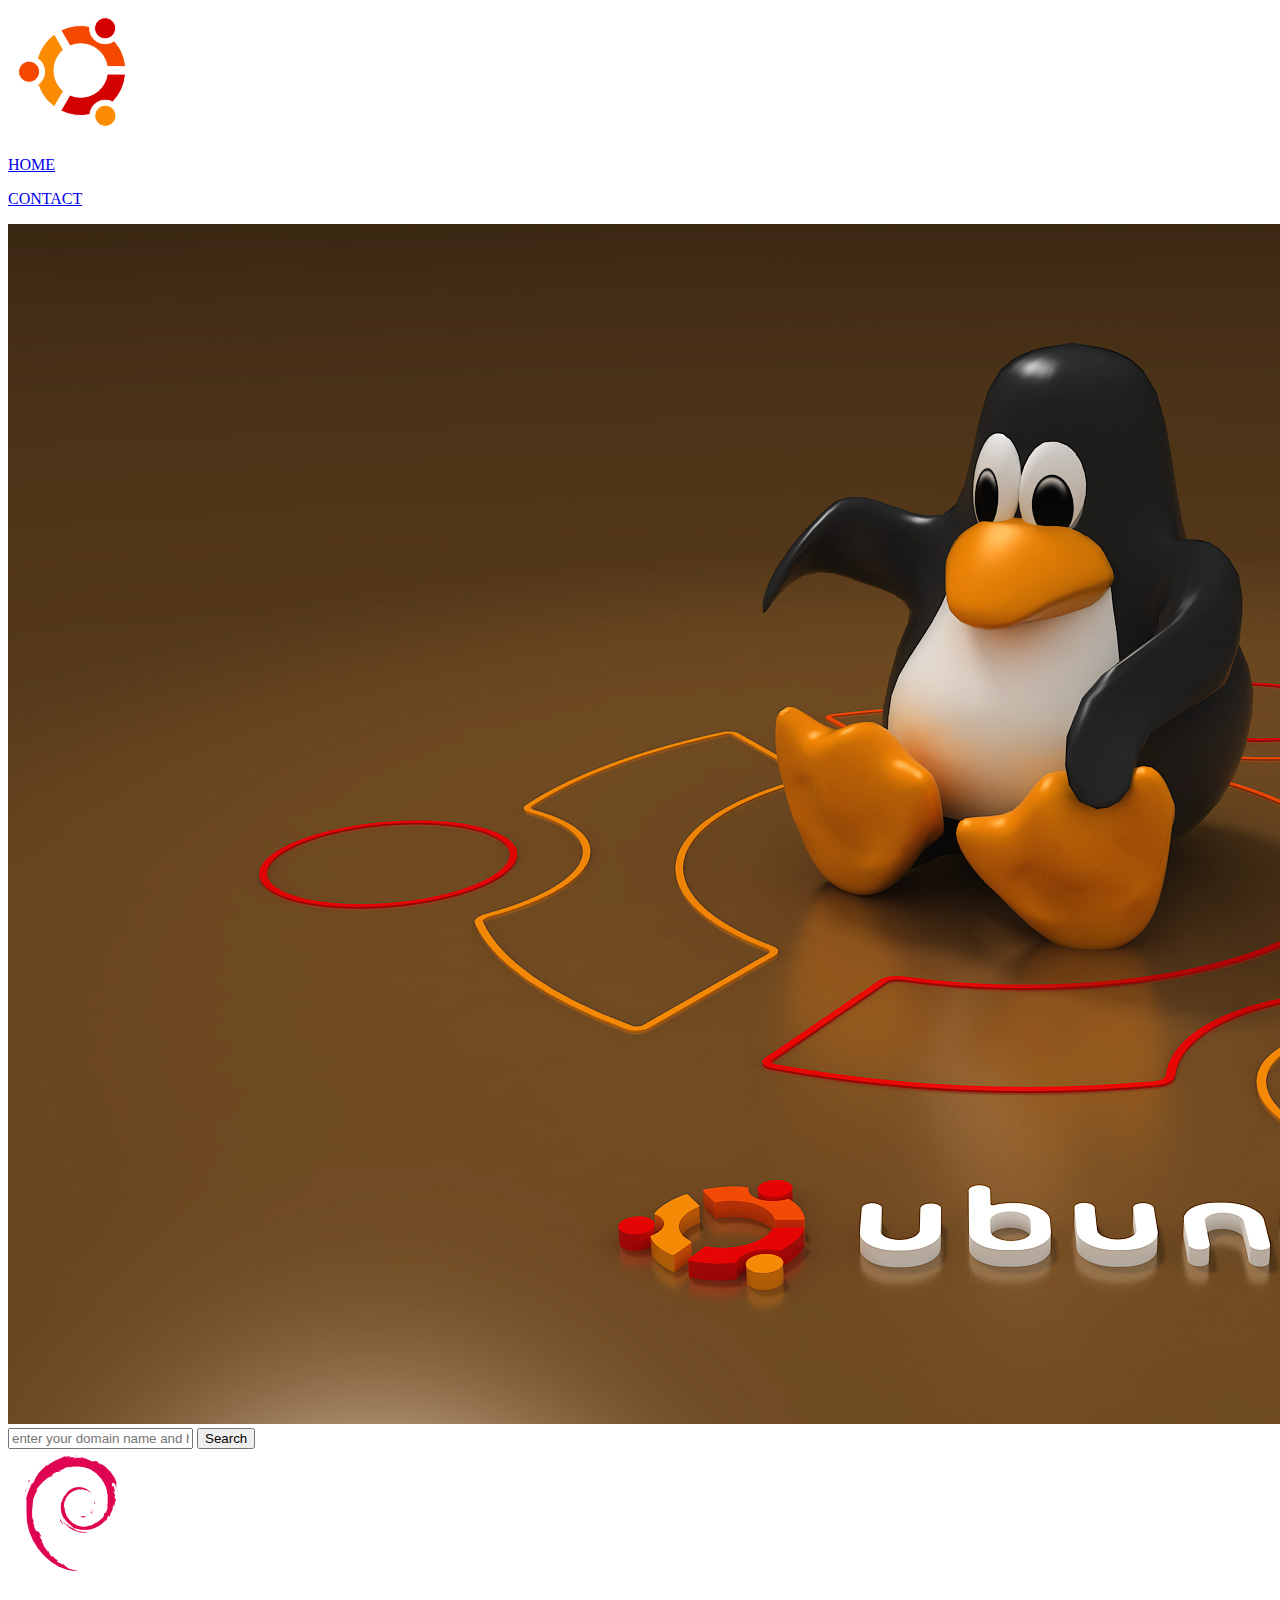
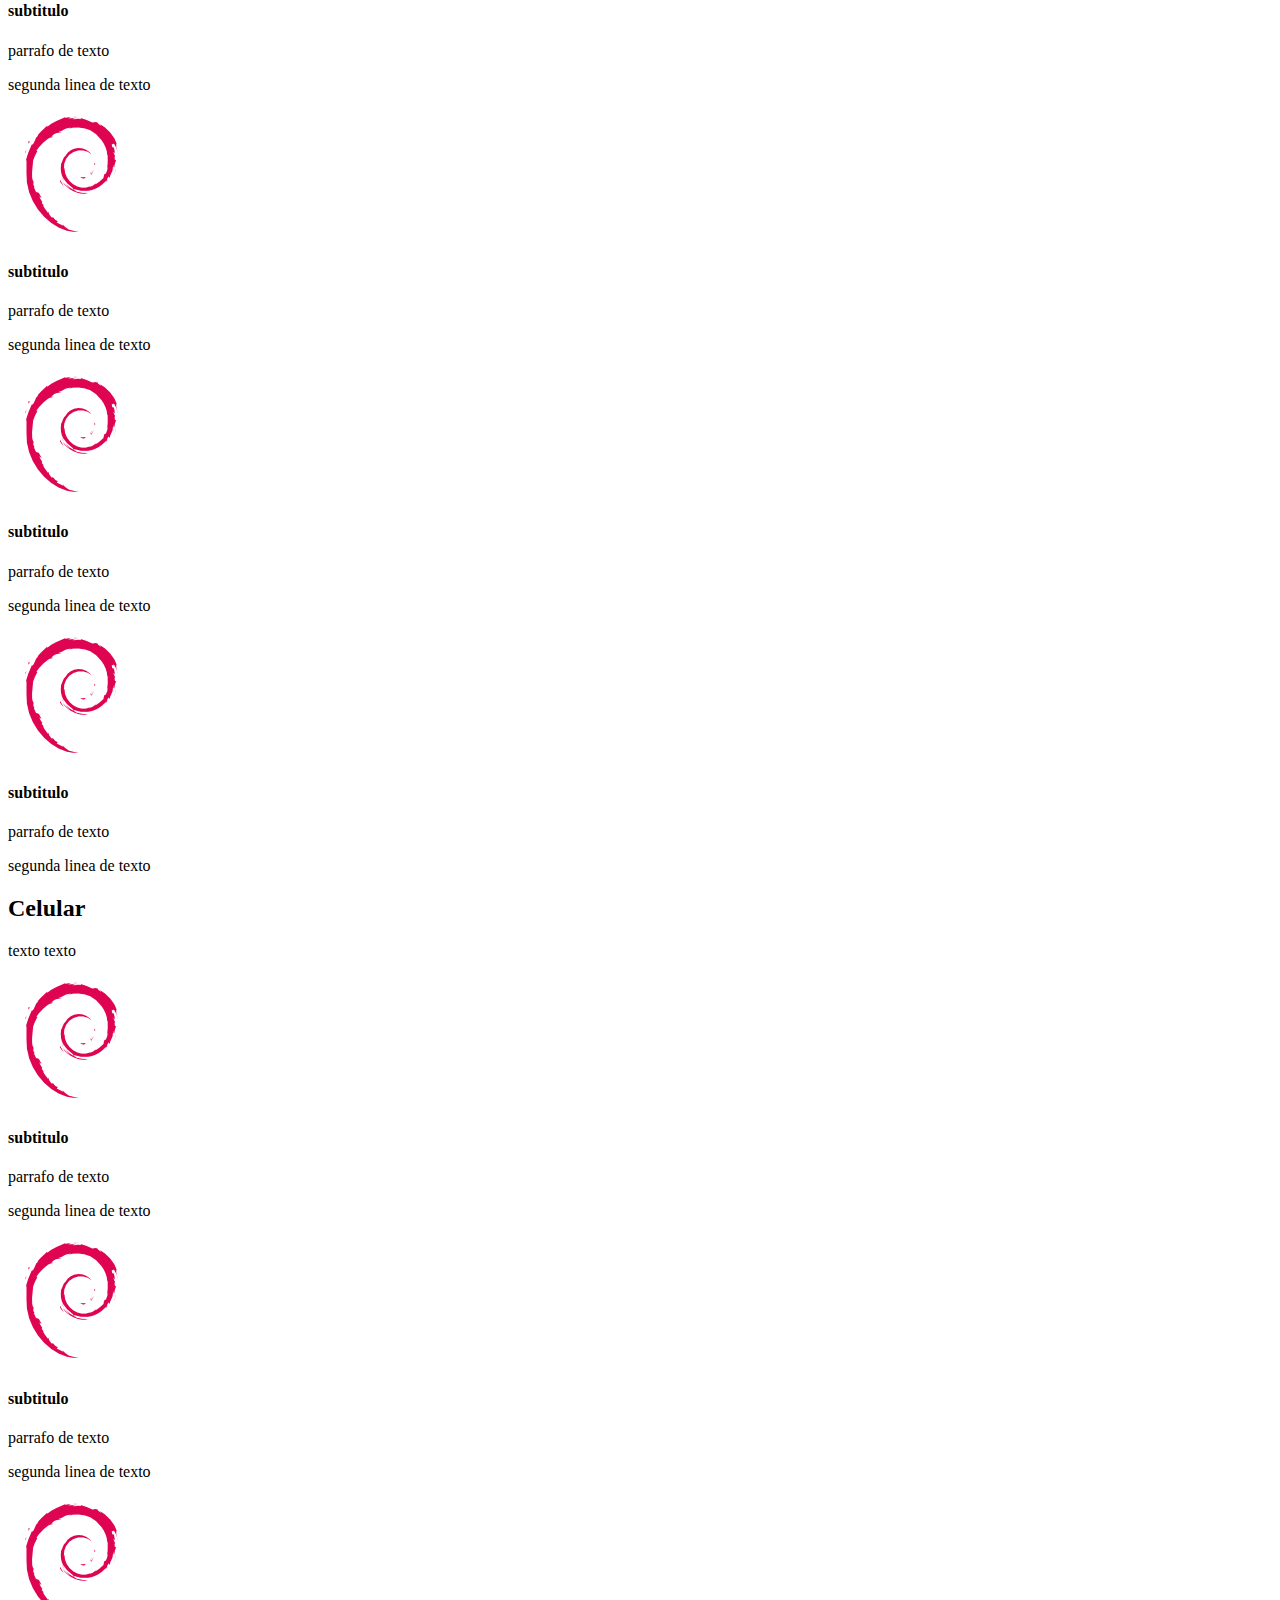
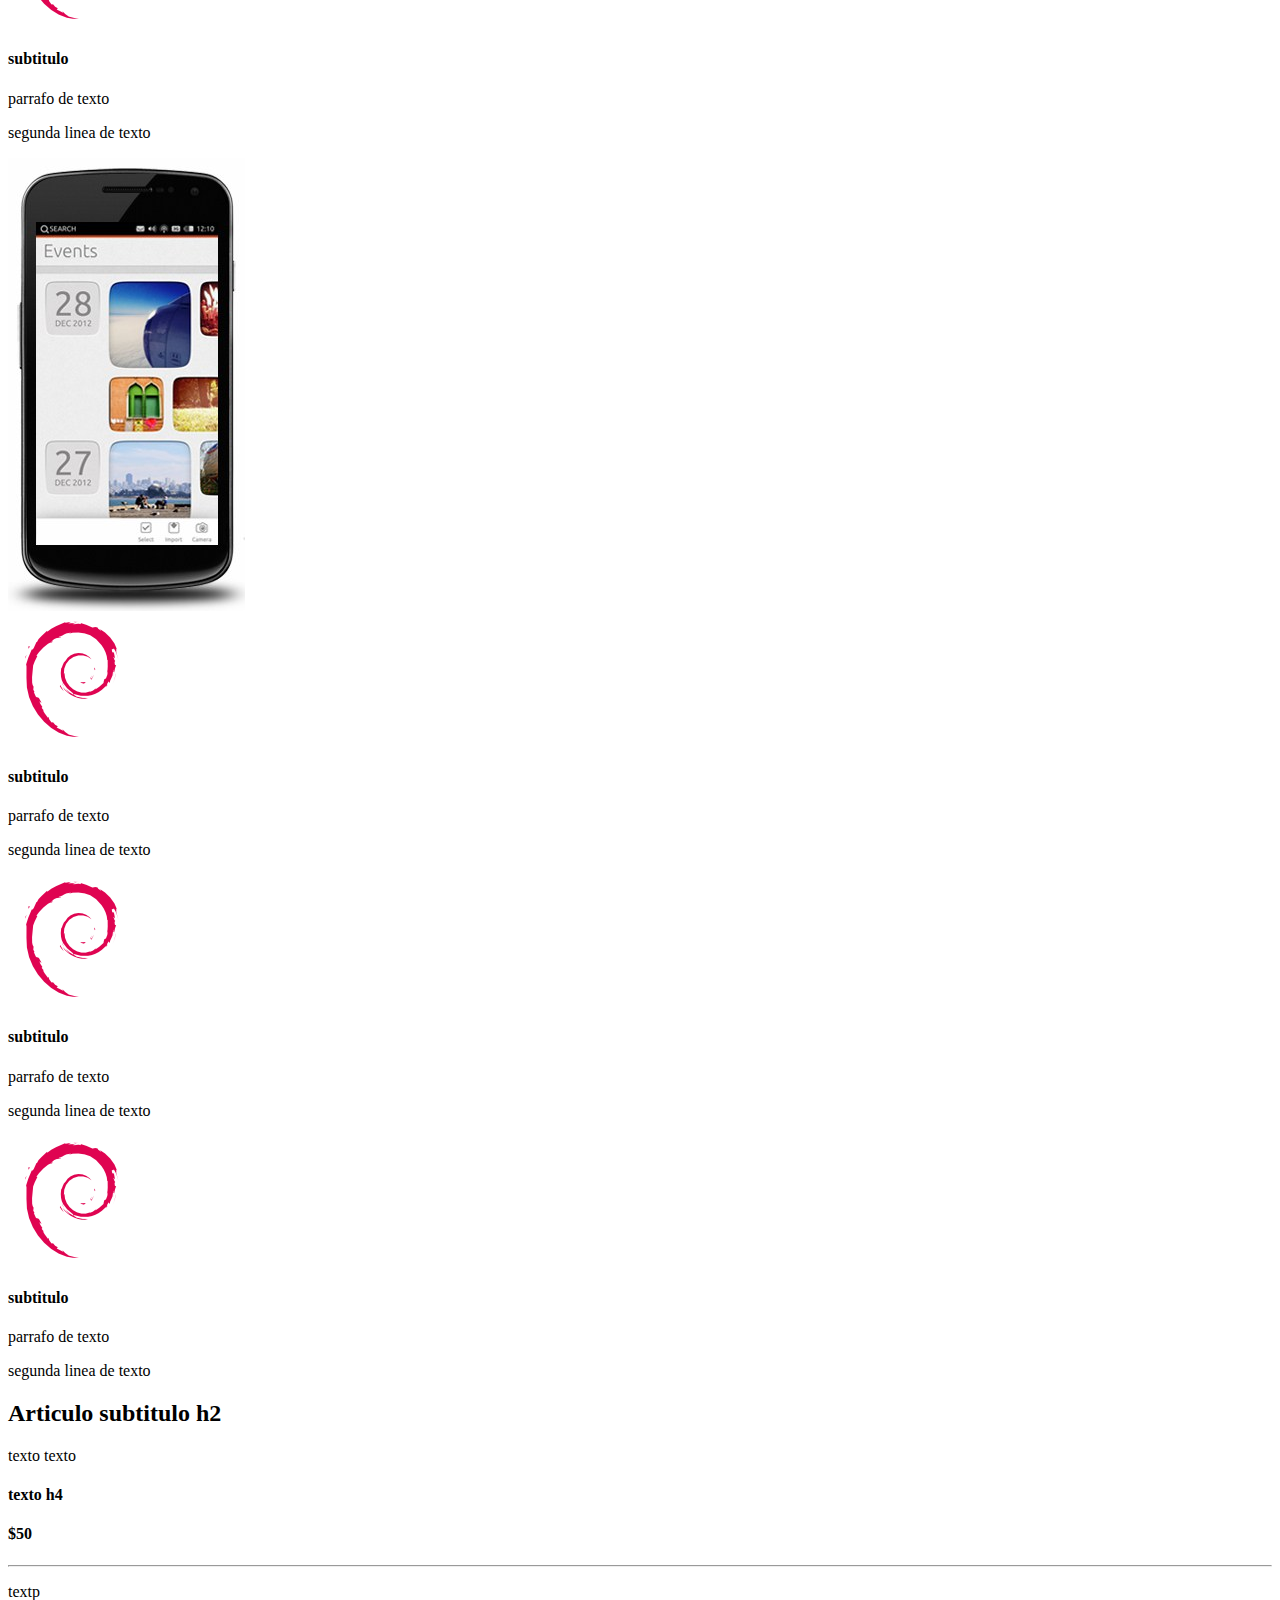
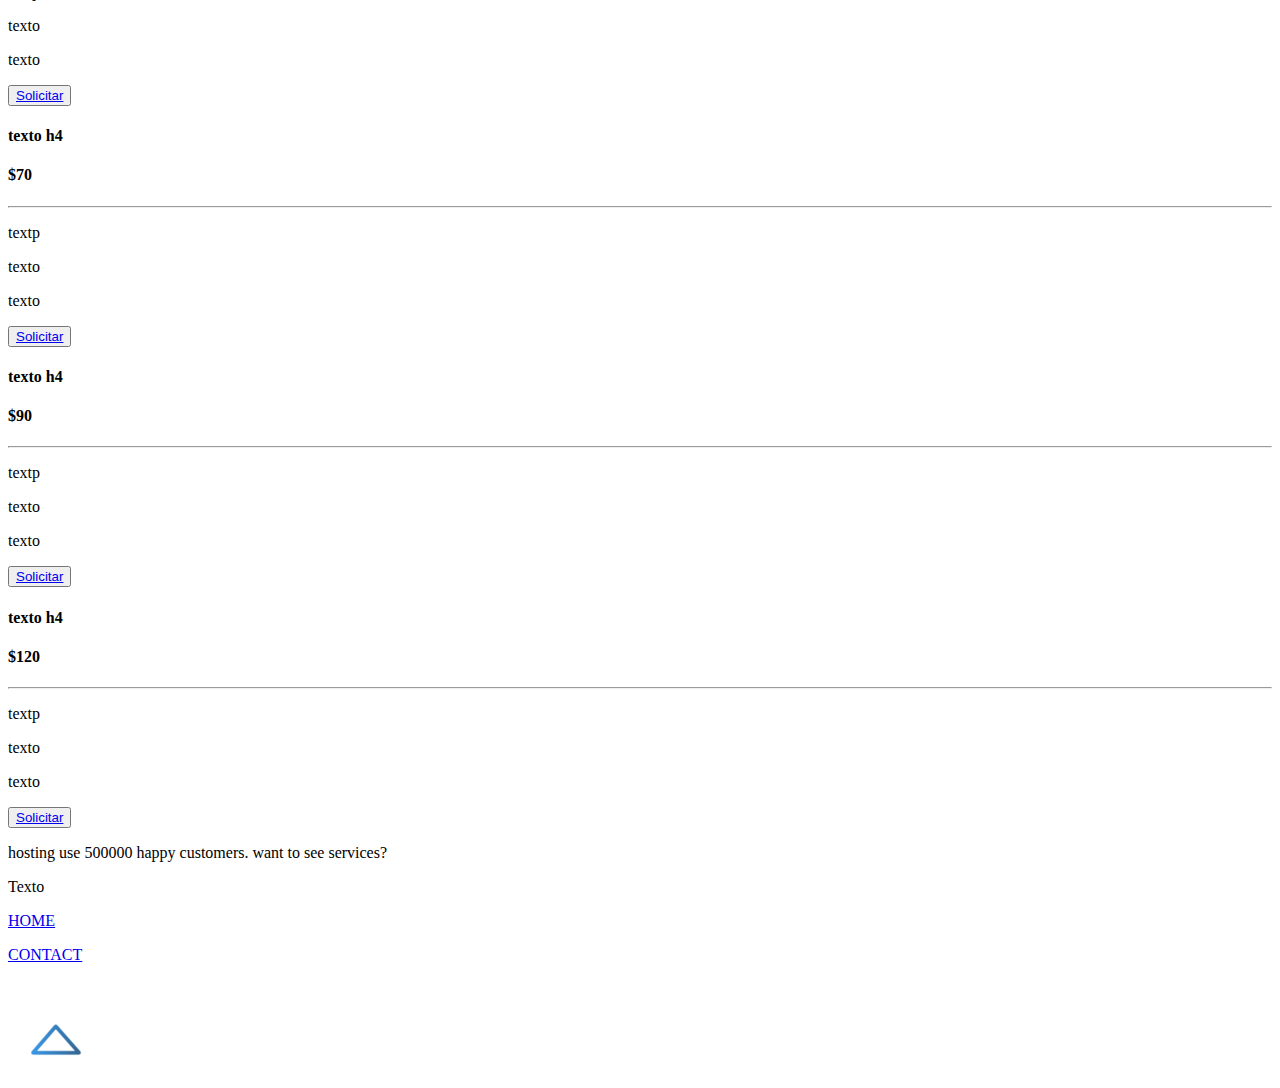
==== tp2/index.html @ 30b8f228 "doctype" ====
<!DOCTYPE html>
<html>
<head>
	<meta charset="UTF-8">
	<title>Pagina web</title>
</head>
<body>
	<header id="encabezado">
		<img src="images/ubuntu-logo.png" />
		<p> <a href="index.html"> HOME </a> </p>
		<p> <a href="contact.html"> CONTACT </a> </p>
	</header>
	<div>
		<img src="images/ubuntu-Tux.jpg" />
	</div>
	<form>
		<input type="email" placeholder="enter your domain name and hit enter">
		<input type="submit" value="Search">
	</form>
	<div>
		<div>
			<img src="images/debian-icono.png">
			<h4>subtitulo</h4>
			<p>parrafo de texto</p>
			<p>segunda linea de texto</p>
		</div>
		<div>
			<img src="images/debian-icono.png">
			<h4>subtitulo</h4>
			<p>parrafo de texto</p>
			<p>segunda linea de texto</p>
		</div>
		<div>
			<img src="images/debian-icono.png">
			<h4>subtitulo</h4>
			<p>parrafo de texto</p>
			<p>segunda linea de texto</p>
		</div>
		<div>
			<img src="images/debian-icono.png">
			<h4>subtitulo</h4>
			<p>parrafo de texto</p>
			<p>segunda linea de texto</p>
		</div>
		<section>
			<div>
				<h2>Celular</h2>
				<p>texto texto</p>
			</div>
				<div>
					<div>
						<img src="images/debian-icono.png">
						<h4>subtitulo</h4>
						<p>parrafo de texto</p>
						<p>segunda linea de texto</p>
					</div>
					<div>
						<img src="images/debian-icono.png">
						<h4>subtitulo</h4>
						<p>parrafo de texto</p>
						<p>segunda linea de texto</p>
					</div>
					<div>
						<img src="images/debian-icono.png">
						<h4>subtitulo</h4>
						<p>parrafo de texto</p>
						<p>segunda linea de texto</p>
					</div>
			</div>
			<div>
				<img src="images/ubuntu-celular.jpg">
			</div>
			<div>
				<div>
					<img src="images/debian-icono.png">
					<h4>subtitulo</h4>
					<p>parrafo de texto</p>
					<p>segunda linea de texto</p>
				</div>
				<div>
					<img src="images/debian-icono.png">
					<h4>subtitulo</h4>
					<p>parrafo de texto</p>
					<p>segunda linea de texto</p>
				</div>
				<div>
					<img src="images/debian-icono.png">
					<h4>subtitulo</h4>
					<p>parrafo de texto</p>
					<p>segunda linea de texto</p>
				</div>

			</div>

		</section>
	</div>
	<article>
		<h2>Articulo subtitulo h2 </h2>
		<p>texto texto </p>
	</article>
	<div>
		<div>
			<h4>texto h4</h4>
			<h4>$50</h4>
			<hr />
			<p>textp</p>
			<p>texto</p>
			<p>texto</p>
			<button> <a href="#">Solicitar</a> </button>
		</div>
		<div>
			<h4>texto h4</h4>
			<h4>$70</h4>
			<hr />
			<p>textp</p>
			<p>texto</p>
			<p>texto</p>
			<button> <a href="#">Solicitar</a> </button>
		</div>
		<div>
			<h4>texto h4</h4>
			<h4>$90</h4>
			<hr />
			<p>textp</p>
			<p>texto</p>
			<p>texto</p>
			<button> <a href="#">Solicitar</a> </button>
		</div>
		<div>
			<h4>texto h4</h4>
			<h4>$120</h4>
			<hr />
			<p>textp</p>
			<p>texto</p>
			<p>texto</p>
			<button> <a href="#">Solicitar</a> </button>
		</div>
	</div>
	<footer id="pie">
		<section>
			<p>hosting use <span>500000</span> happy customers. want to see services?</p>
		</section>

		<p>Texto</p>
		<p><a href="index.html"> HOME </a></p>
		<p><a href="contact.html"> CONTACT </a></p>
		<a href="#encabezado"><img src="images/flecha.png" /></a>
	</footer>
</body>
</html>
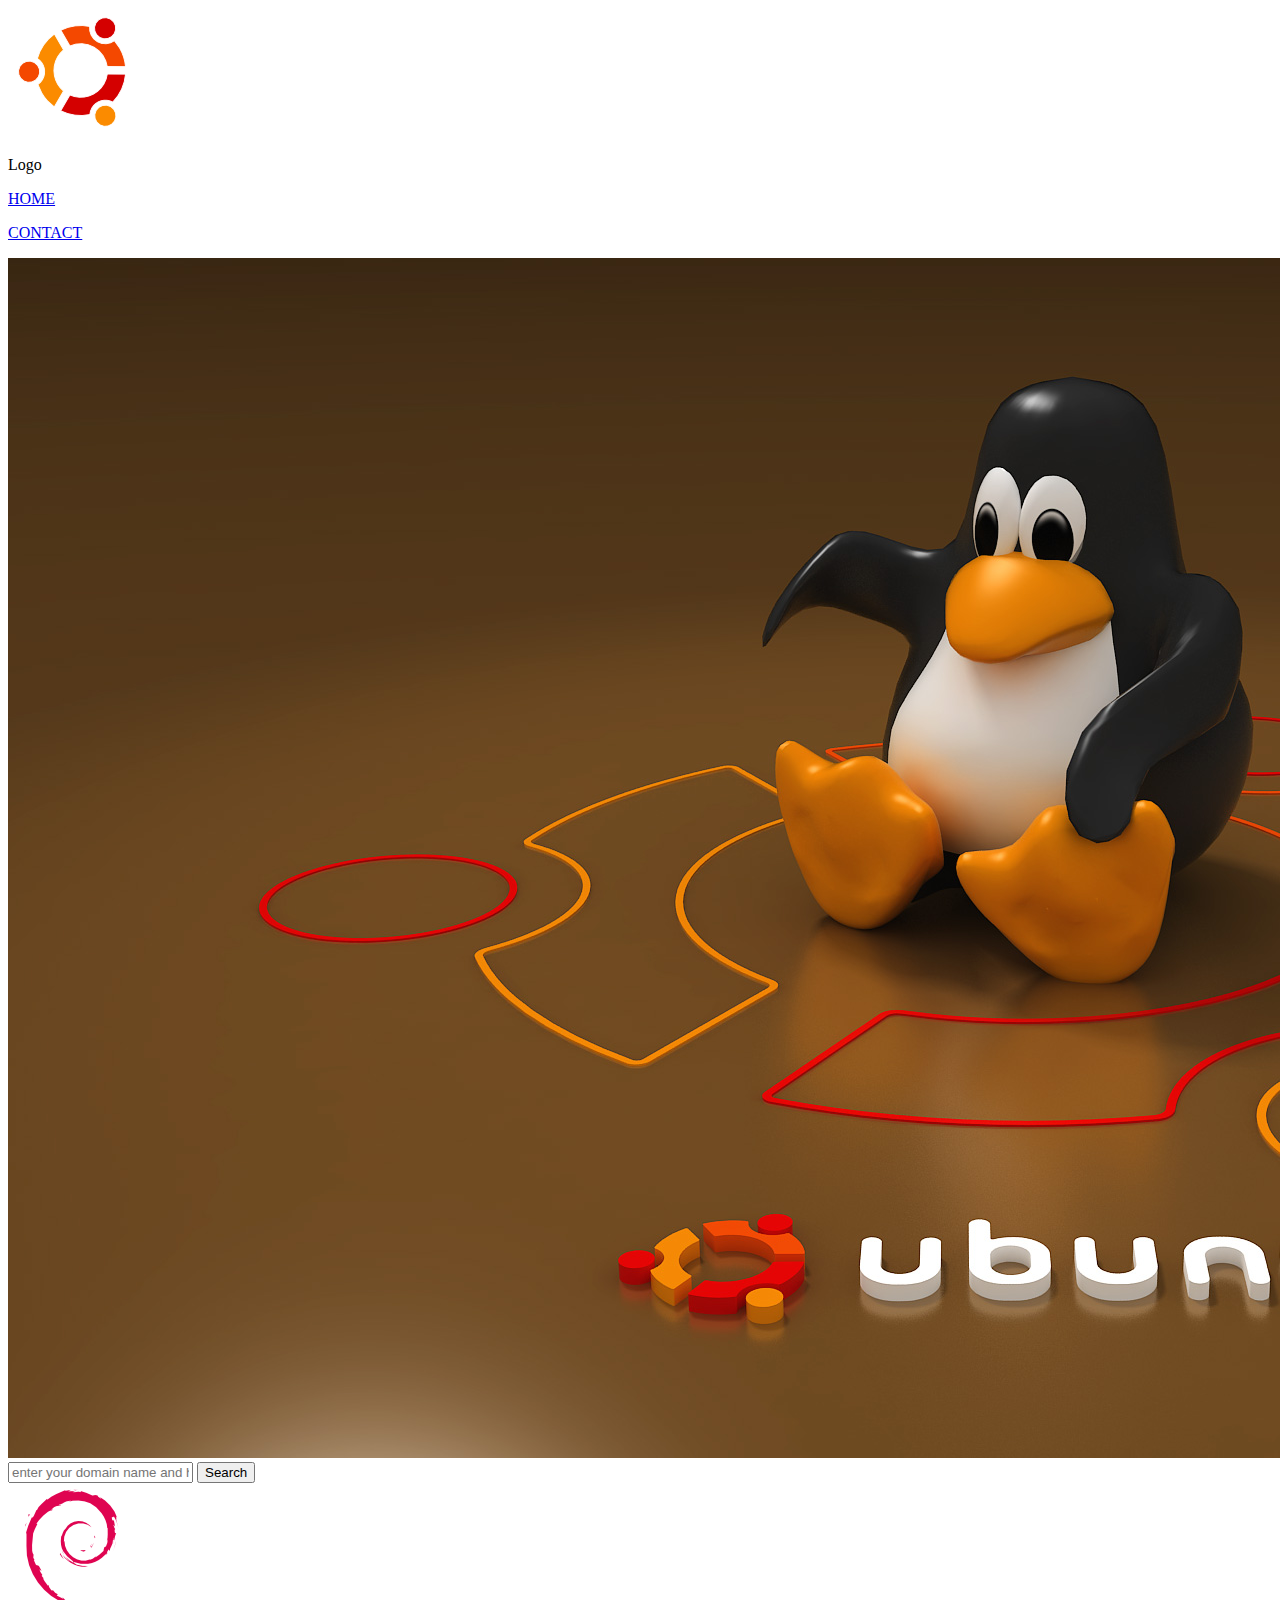
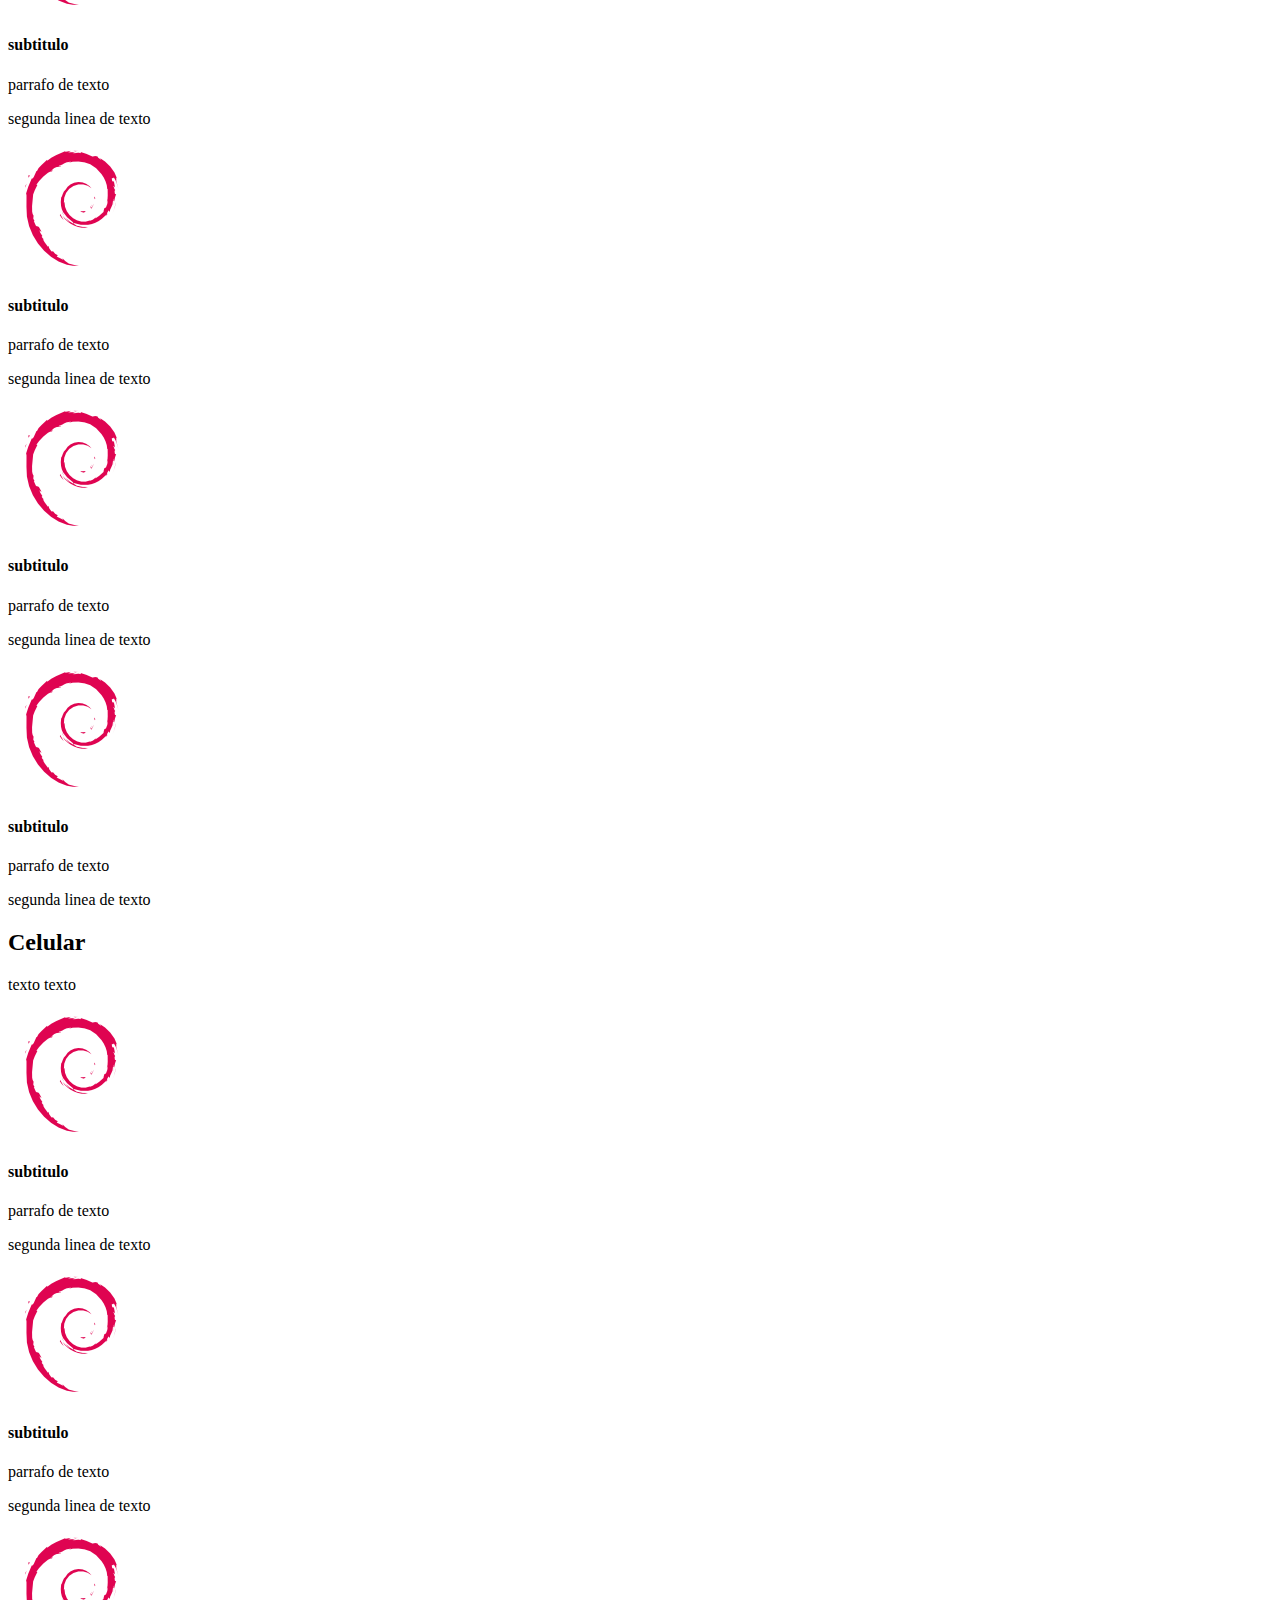
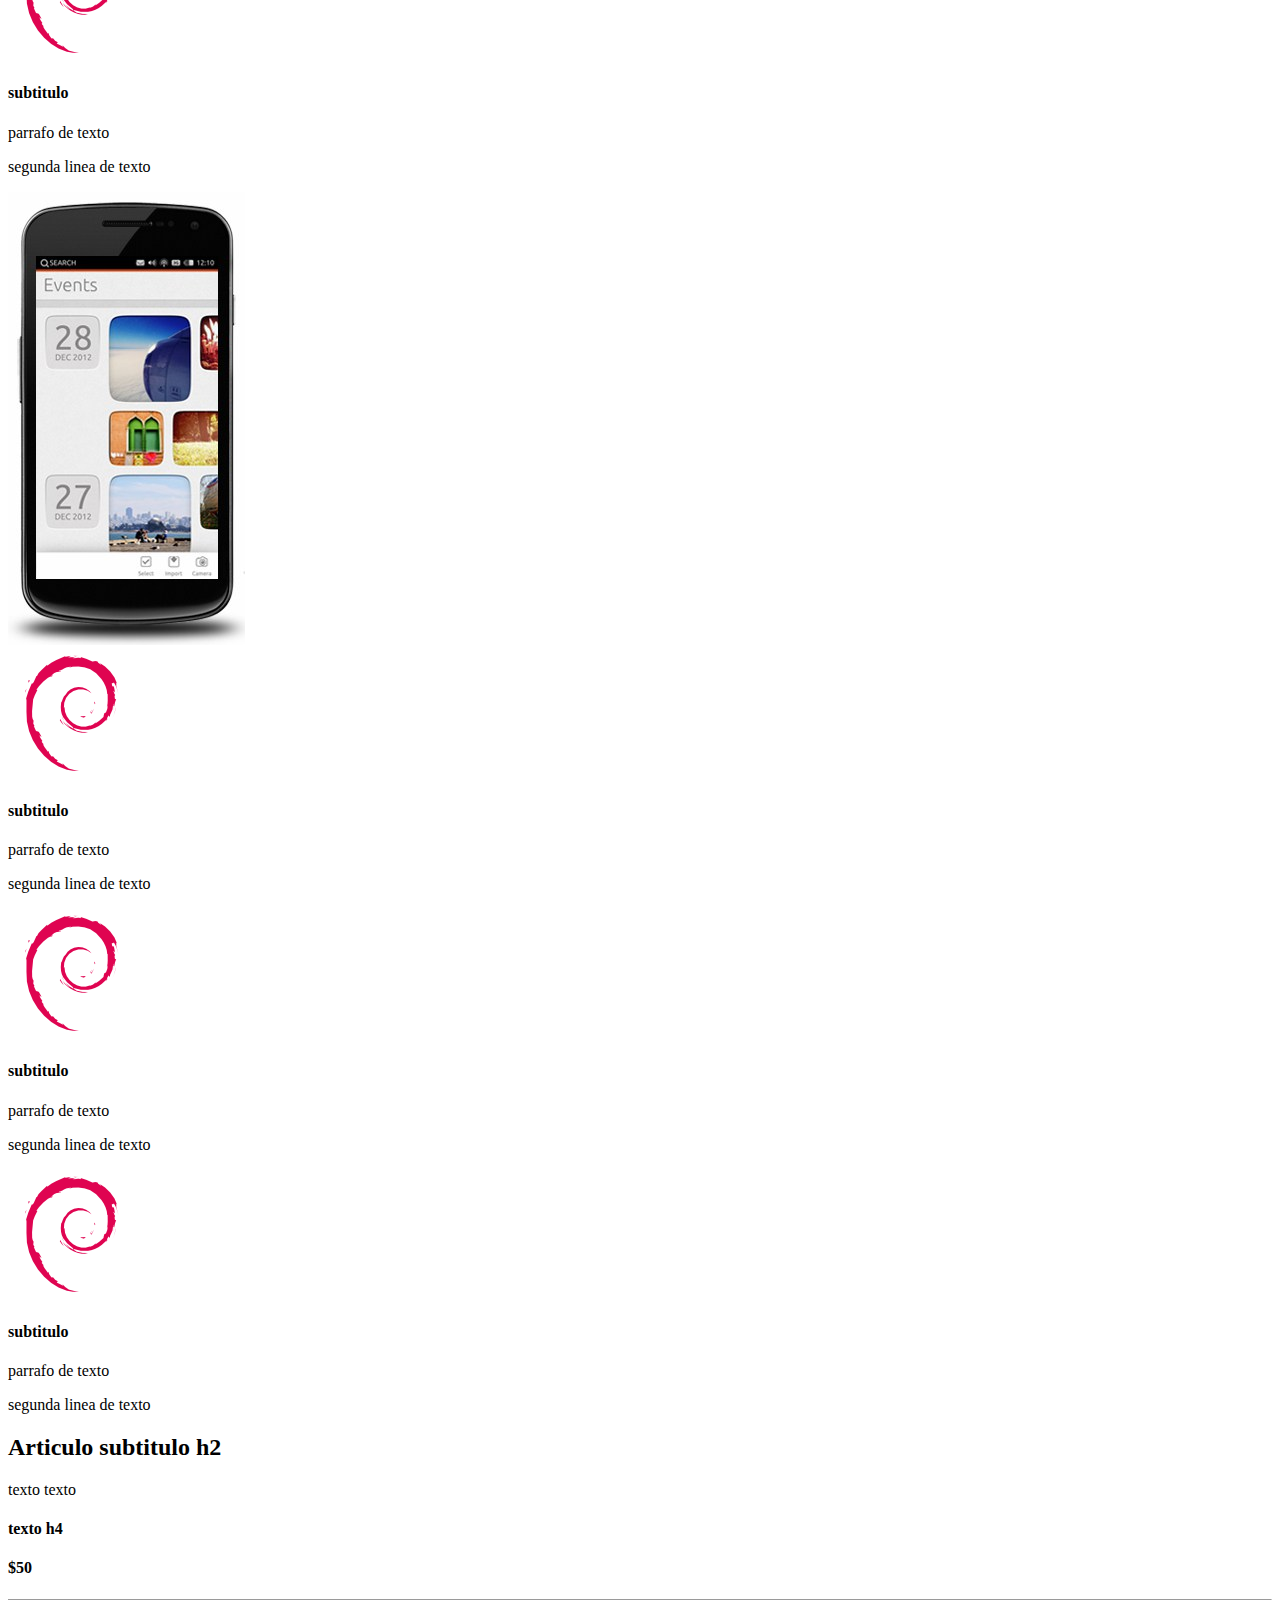
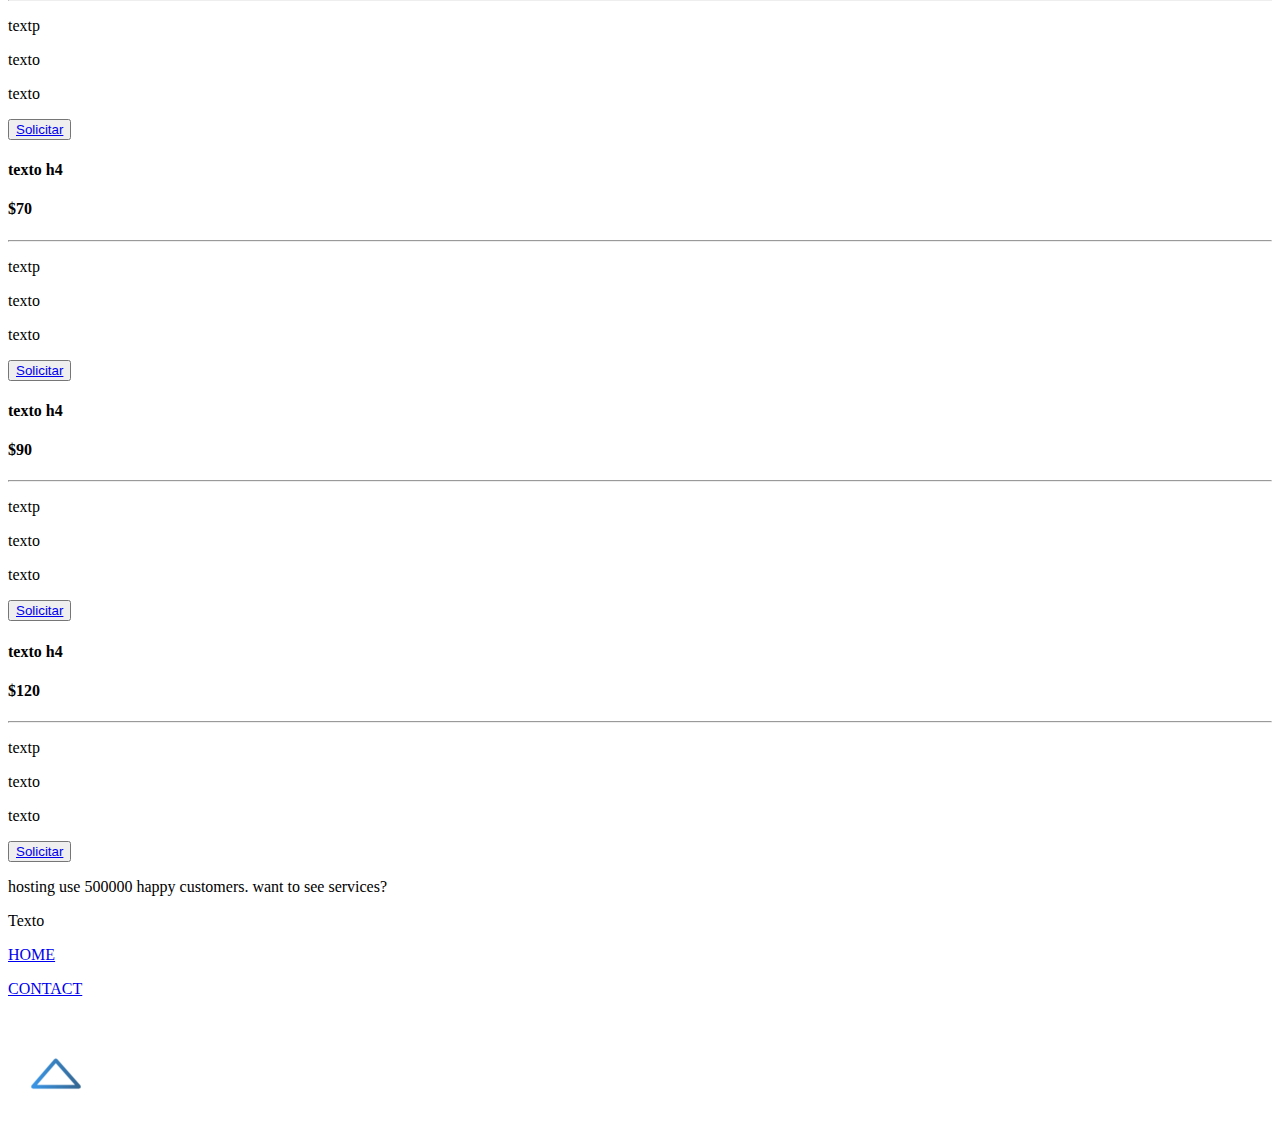
==== commit 0dd5e631: "prueba" ====
--- a/tp2/index.html
+++ b/tp2/index.html
@@ -7,6 +7,7 @@
 <body>
 	<header id="encabezado">
 		<img src="images/ubuntu-logo.png" />
+		<p>Logo</p>
 		<p> <a href="index.html"> HOME </a> </p>
 		<p> <a href="contact.html"> CONTACT </a> </p>
 	</header>
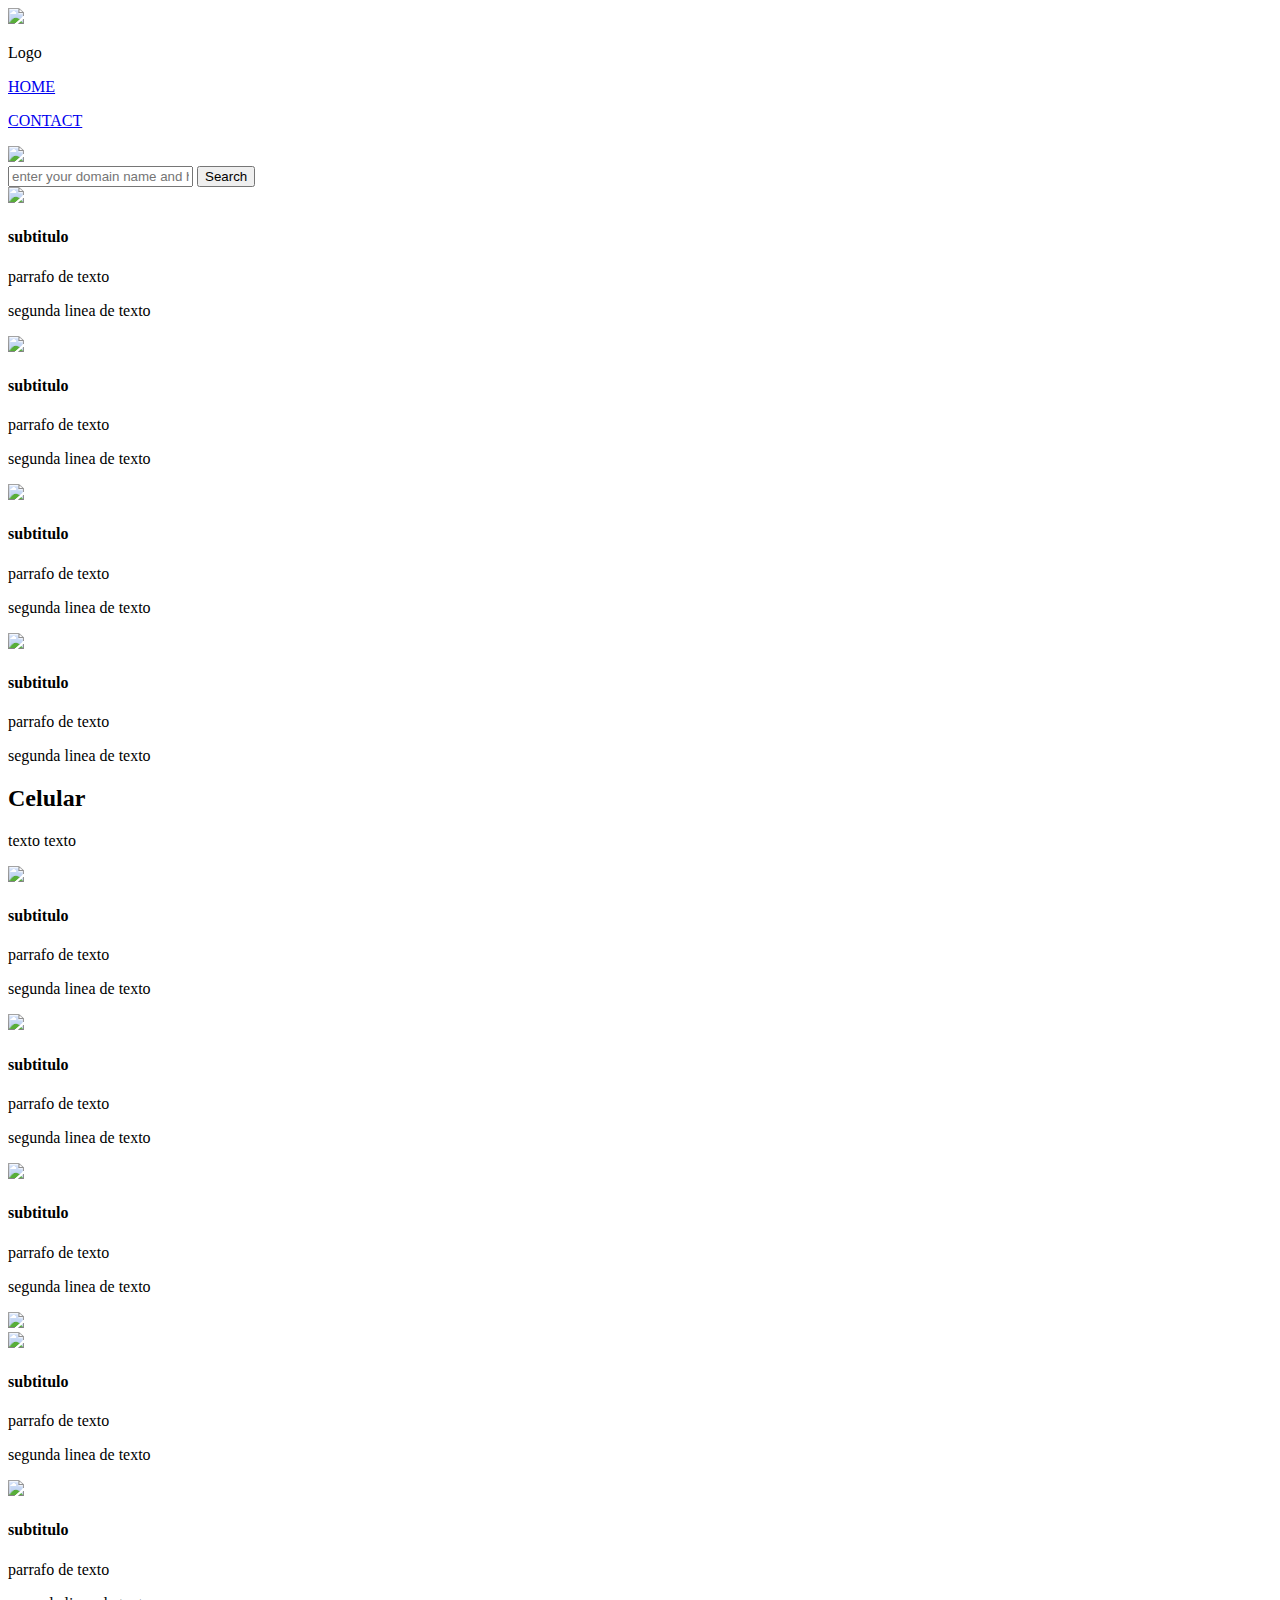
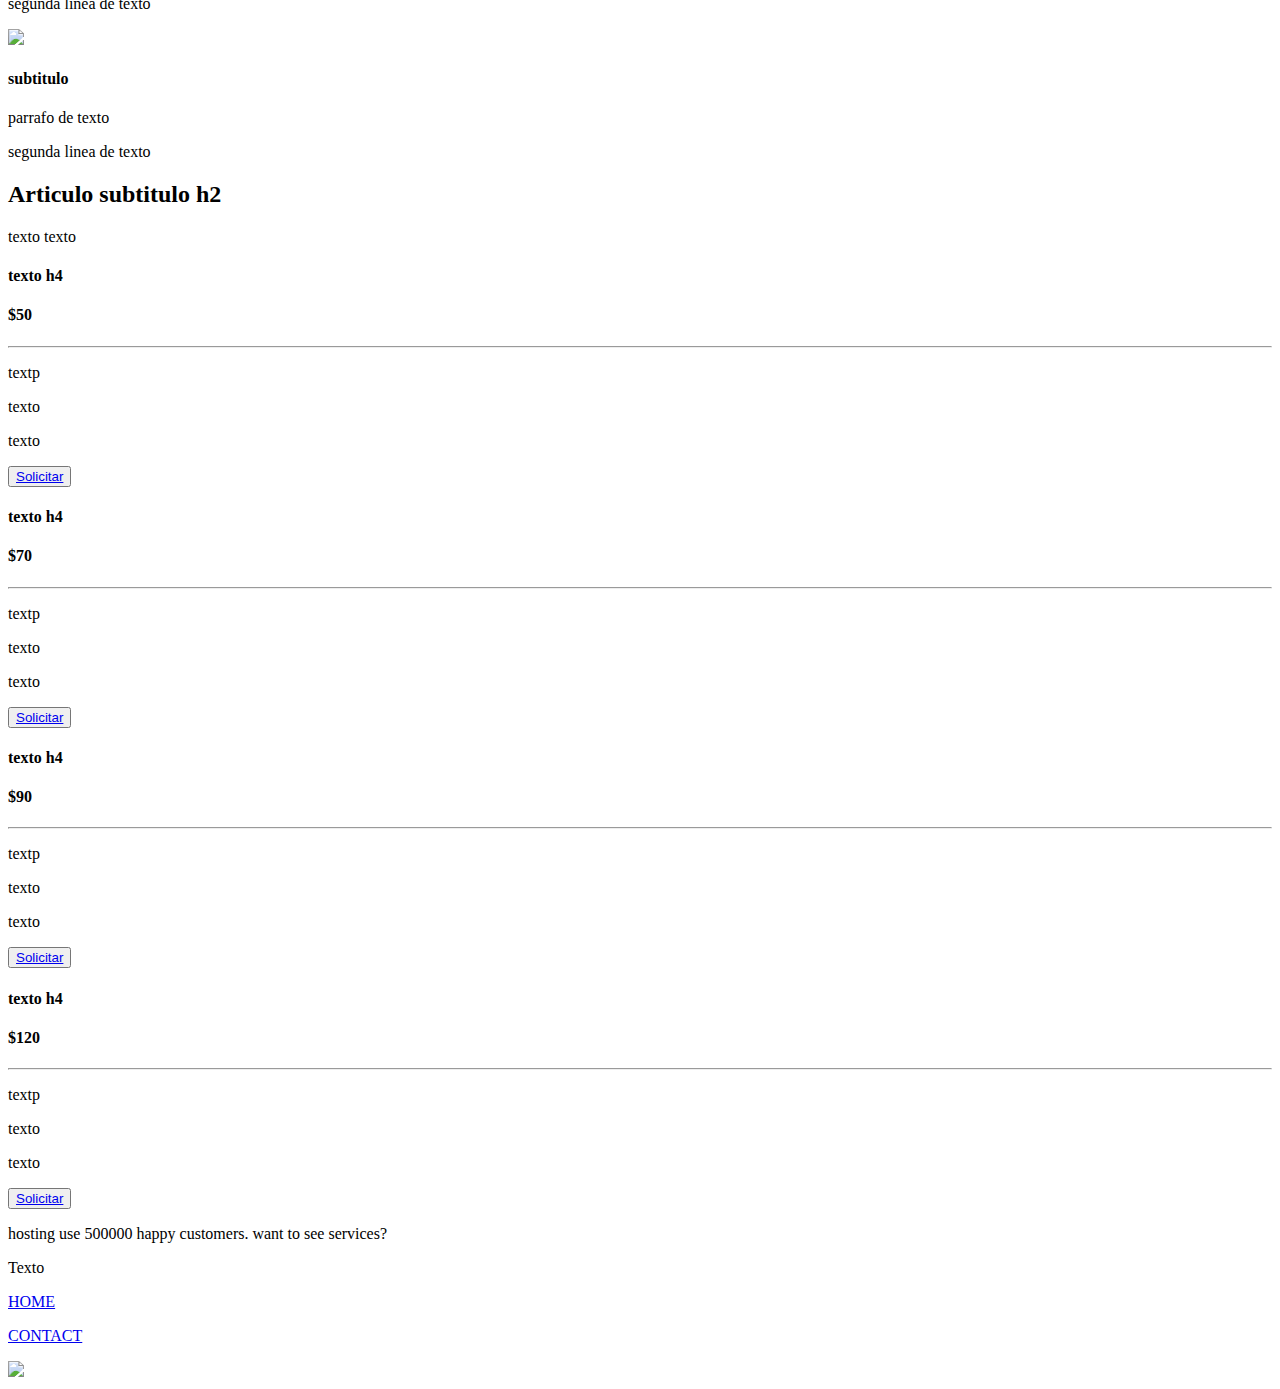
==== commit bf2a2954: "termino de corregir el tp2 y agrego la carpeta del tp3 con los assets" ====
--- a/tp2/index.html
+++ b/tp2/index.html
@@ -6,100 +6,100 @@
 </head>
 <body>
 	<header id="encabezado">
-		<img src="images/ubuntu-logo.png" />
+		<img src="#" />
 		<p>Logo</p>
-		<p> <a href="index.html"> HOME </a> </p>
-		<p> <a href="contact.html"> CONTACT </a> </p>
+			<nav>
+				<a href="index.html"> HOME </a> </p>
+				<a href="contact.html"> CONTACT </a> </p>
+			</nav>
 	</header>
 	<div>
-		<img src="images/ubuntu-Tux.jpg" />
+		<img src="#" />
 	</div>
 	<form>
 		<input type="email" placeholder="enter your domain name and hit enter">
 		<input type="submit" value="Search">
 	</form>
-	<div>
+	<section>
 		<div>
-			<img src="images/debian-icono.png">
-			<h4>subtitulo</h4>
-			<p>parrafo de texto</p>
-			<p>segunda linea de texto</p>
+			<div>
+				<img src="#">
+				<h4>subtitulo</h4>
+				<p>parrafo de texto</p>
+				<p>segunda linea de texto</p>
+			</div>
+			<div>
+				<img src="#">
+				<h4>subtitulo</h4>
+				<p>parrafo de texto</p>
+				<p>segunda linea de texto</p>
+			</div>
+			<div>
+				<img src="#">
+				<h4>subtitulo</h4>
+				<p>parrafo de texto</p>
+				<p>segunda linea de texto</p>
+			</div>
+			<div>
+				<img src="#">
+				<h4>subtitulo</h4>
+				<p>parrafo de texto</p>
+				<p>segunda linea de texto</p>
+			</div>
 		</div>
 		<div>
-			<img src="images/debian-icono.png">
-			<h4>subtitulo</h4>
-			<p>parrafo de texto</p>
-			<p>segunda linea de texto</p>
+			<h2>Celular</h2>
+			<p>texto texto</p>
 		</div>
 		<div>
-			<img src="images/debian-icono.png">
-			<h4>subtitulo</h4>
-			<p>parrafo de texto</p>
-			<p>segunda linea de texto</p>
+			<div>
+				<img src="#">
+				<h4>subtitulo</h4>
+				<p>parrafo de texto</p>
+				<p>segunda linea de texto</p>
+			</div>
+			<div>
+				<img src="#">
+				<h4>subtitulo</h4>
+				<p>parrafo de texto</p>
+				<p>segunda linea de texto</p>
+			</div>
+			<div>
+				<img src="#">
+				<h4>subtitulo</h4>
+				<p>parrafo de texto</p>
+				<p>segunda linea de texto</p>
+			</div>
 		</div>
 		<div>
-			<img src="images/debian-icono.png">
-			<h4>subtitulo</h4>
-			<p>parrafo de texto</p>
-			<p>segunda linea de texto</p>
+			<img src="#">
 		</div>
-		<section>
+		<div>
 			<div>
-				<h2>Celular</h2>
-				<p>texto texto</p>
-			</div>
-				<div>
-					<div>
-						<img src="images/debian-icono.png">
-						<h4>subtitulo</h4>
-						<p>parrafo de texto</p>
-						<p>segunda linea de texto</p>
-					</div>
-					<div>
-						<img src="images/debian-icono.png">
-						<h4>subtitulo</h4>
-						<p>parrafo de texto</p>
-						<p>segunda linea de texto</p>
-					</div>
-					<div>
-						<img src="images/debian-icono.png">
-						<h4>subtitulo</h4>
-						<p>parrafo de texto</p>
-						<p>segunda linea de texto</p>
-					</div>
+				<img src="#">
+				<h4>subtitulo</h4>
+				<p>parrafo de texto</p>
+				<p>segunda linea de texto</p>
 			</div>
 			<div>
-				<img src="images/ubuntu-celular.jpg">
+				<img src="#">
+				<h4>subtitulo</h4>
+				<p>parrafo de texto</p>
+				<p>segunda linea de texto</p>
 			</div>
 			<div>
-				<div>
-					<img src="images/debian-icono.png">
-					<h4>subtitulo</h4>
-					<p>parrafo de texto</p>
-					<p>segunda linea de texto</p>
-				</div>
-				<div>
-					<img src="images/debian-icono.png">
-					<h4>subtitulo</h4>
-					<p>parrafo de texto</p>
-					<p>segunda linea de texto</p>
-				</div>
-				<div>
-					<img src="images/debian-icono.png">
-					<h4>subtitulo</h4>
-					<p>parrafo de texto</p>
-					<p>segunda linea de texto</p>
-				</div>
-
+				<img src="#">
+				<h4>subtitulo</h4>
+				<p>parrafo de texto</p>
+				<p>segunda linea de texto</p>
 			</div>
-
-		</section>
-	</div>
-	<article>
+		</div>
+	</section>
+	<section>
 		<h2>Articulo subtitulo h2 </h2>
 		<p>texto texto </p>
-	</article>
-	<div>
+	</section>
+	<section>
 		<div>
 			<h4>texto h4</h4>
 			<h4>$50</h4>
@@ -136,16 +136,17 @@
 			<p>texto</p>
 			<button> <a href="#">Solicitar</a> </button>
 		</div>
-	</div>
+	</section>
 	<footer id="pie">
 		<section>
 			<p>hosting use <span>500000</span> happy customers. want to see services?</p>
 		</section>
-
 		<p>Texto</p>
-		<p><a href="index.html"> HOME </a></p>
-		<p><a href="contact.html"> CONTACT </a></p>
-		<a href="#encabezado"><img src="images/flecha.png" /></a>
+		<nav>
+			<p><a href="index.html"> HOME </a></p>
+			<p><a href="contact.html"> CONTACT </a></p>
+			<a href="#encabezado"><img src="#" /></a>
+		</nav>
 	</footer>
 </body>
 </html>
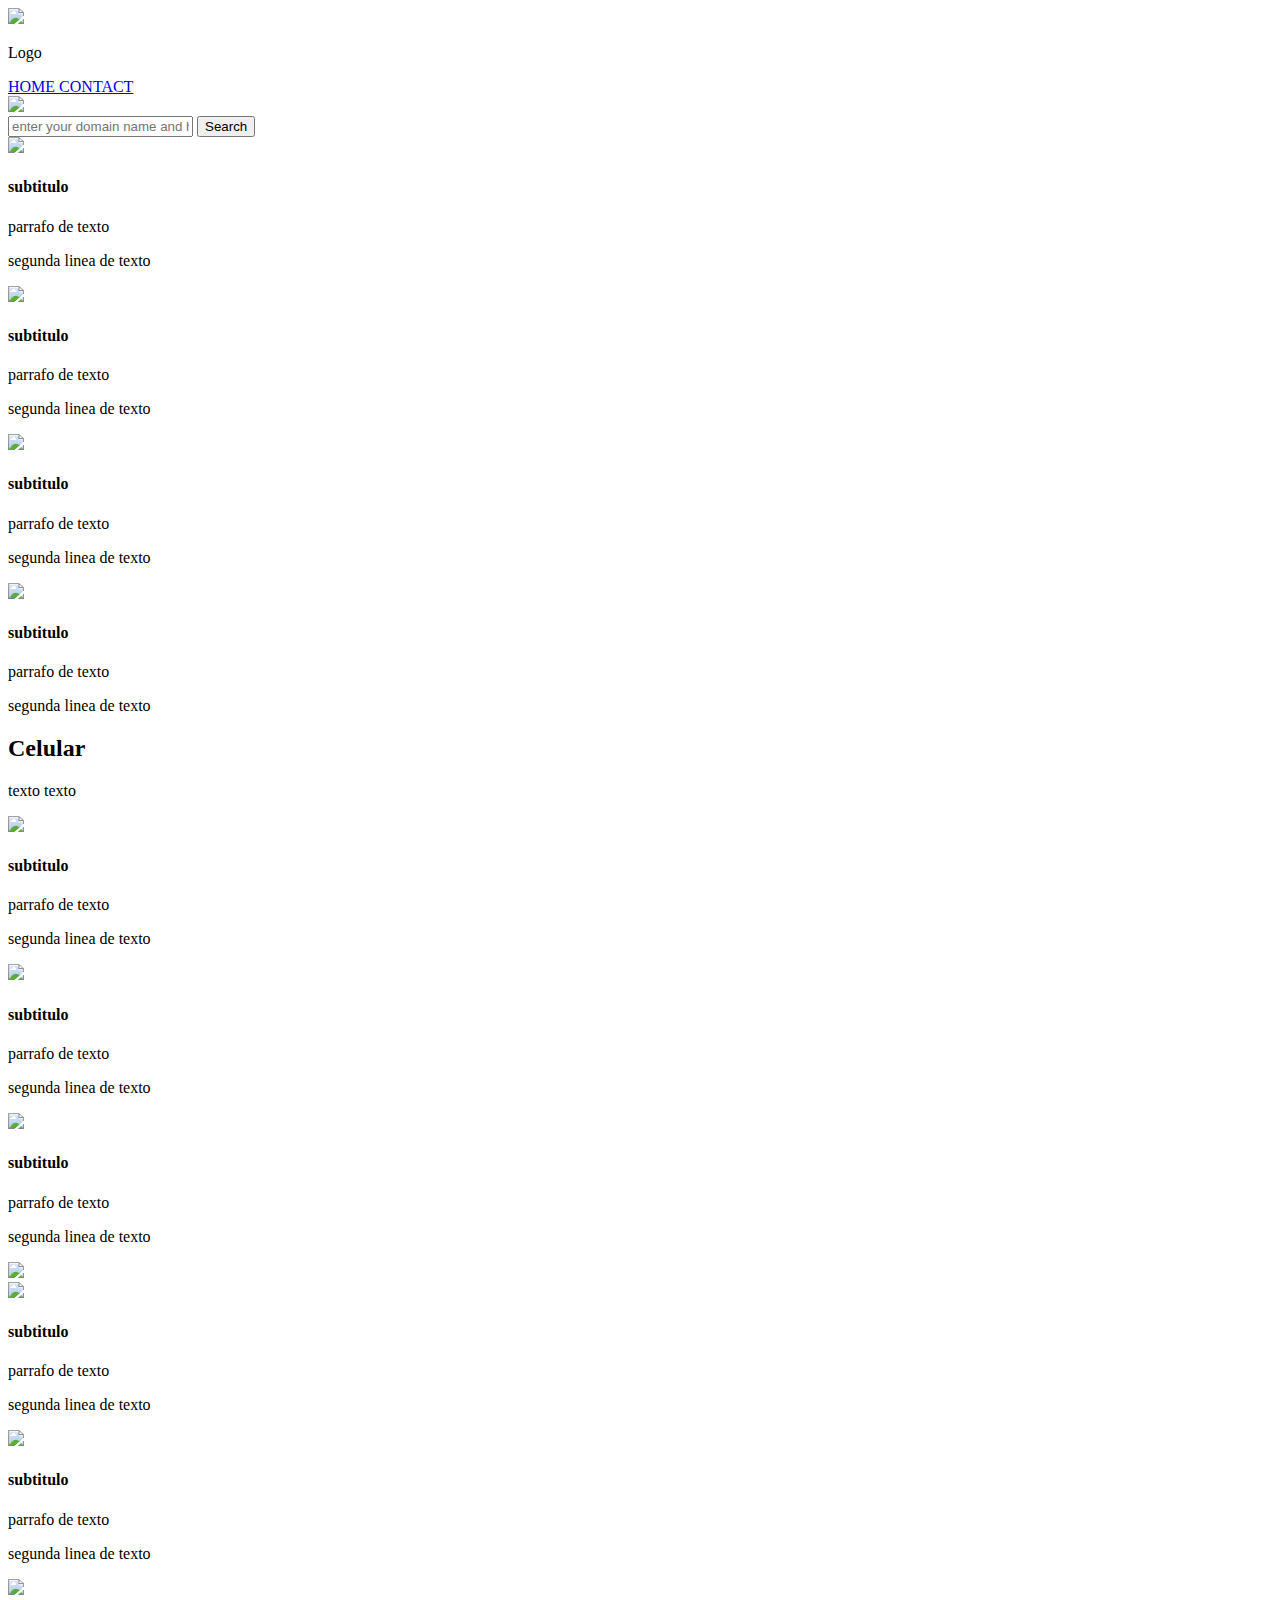
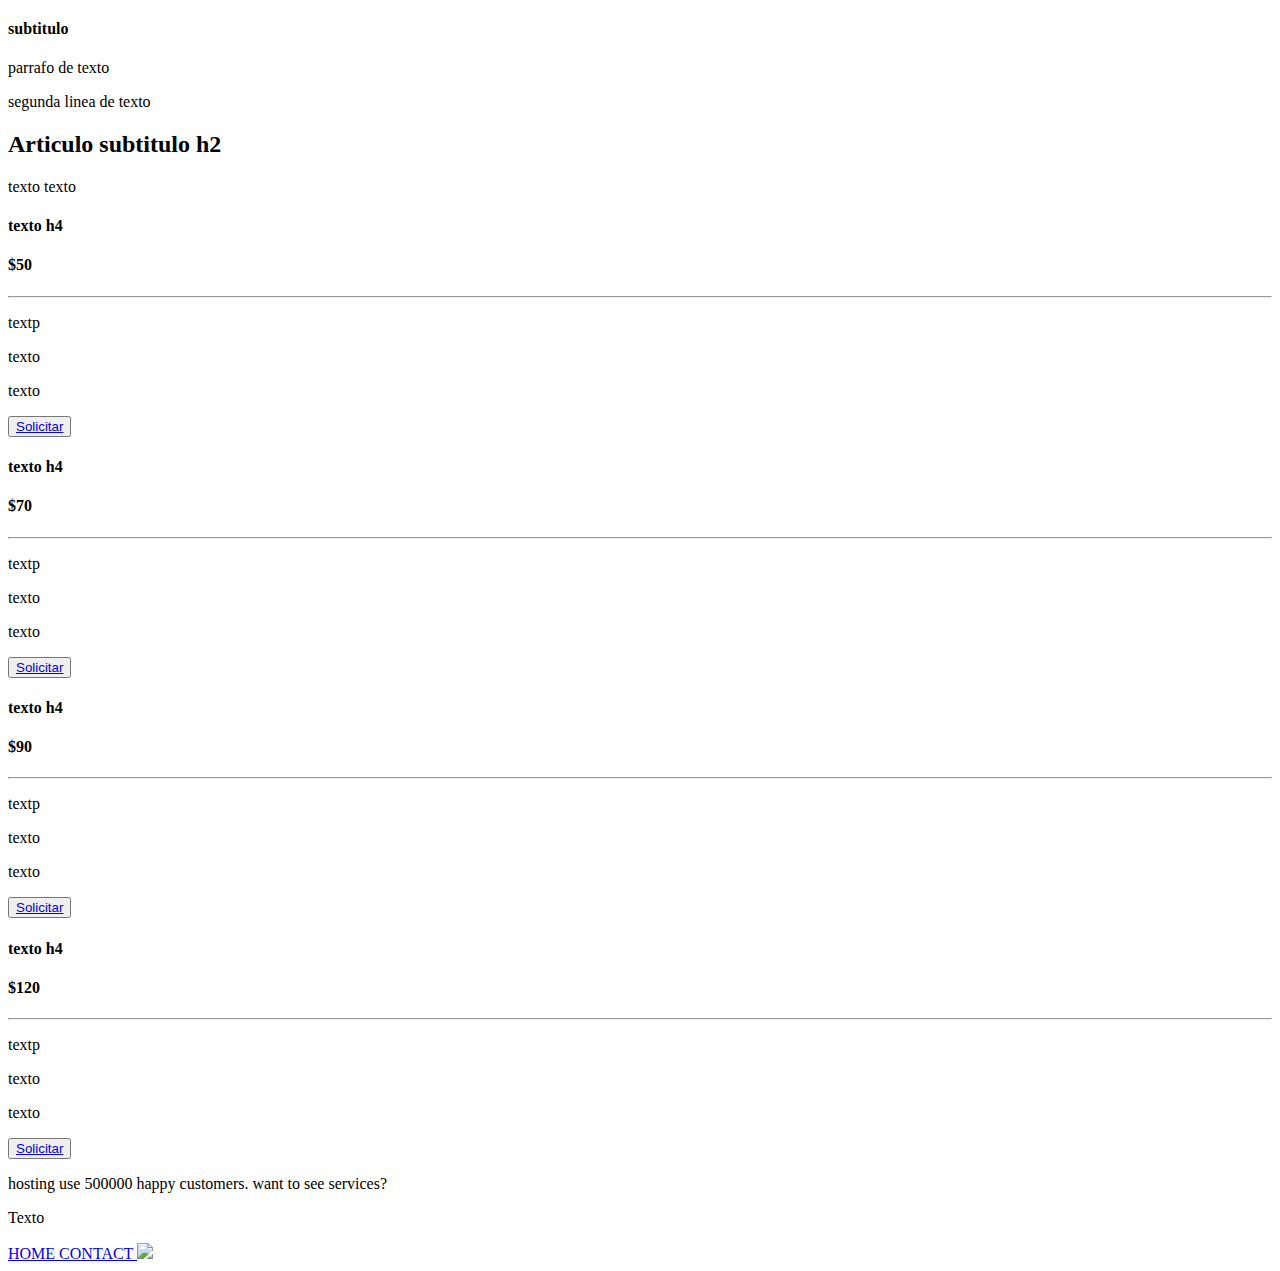
==== commit 9701fa6c: "correciones" ====
--- a/tp2/index.html
+++ b/tp2/index.html
@@ -9,8 +9,8 @@
 		<img src="#" />
 		<p>Logo</p>
 			<nav>
-				<a href="index.html"> HOME </a> </p>
-				<a href="contact.html"> CONTACT </a> </p>
+				<a href="index.html"> HOME </a>
+				<a href="contact.html"> CONTACT </a>
 			</nav>
 	</header>
 	<div>
@@ -143,8 +143,8 @@
 		</section>
 		<p>Texto</p>
 		<nav>
-			<p><a href="index.html"> HOME </a></p>
-			<p><a href="contact.html"> CONTACT </a></p>
+			<a href="index.html"> HOME </a>
+			<a href="contact.html"> CONTACT </a>
 			<a href="#encabezado"><img src="#" /></a>
 		</nav>
 	</footer>
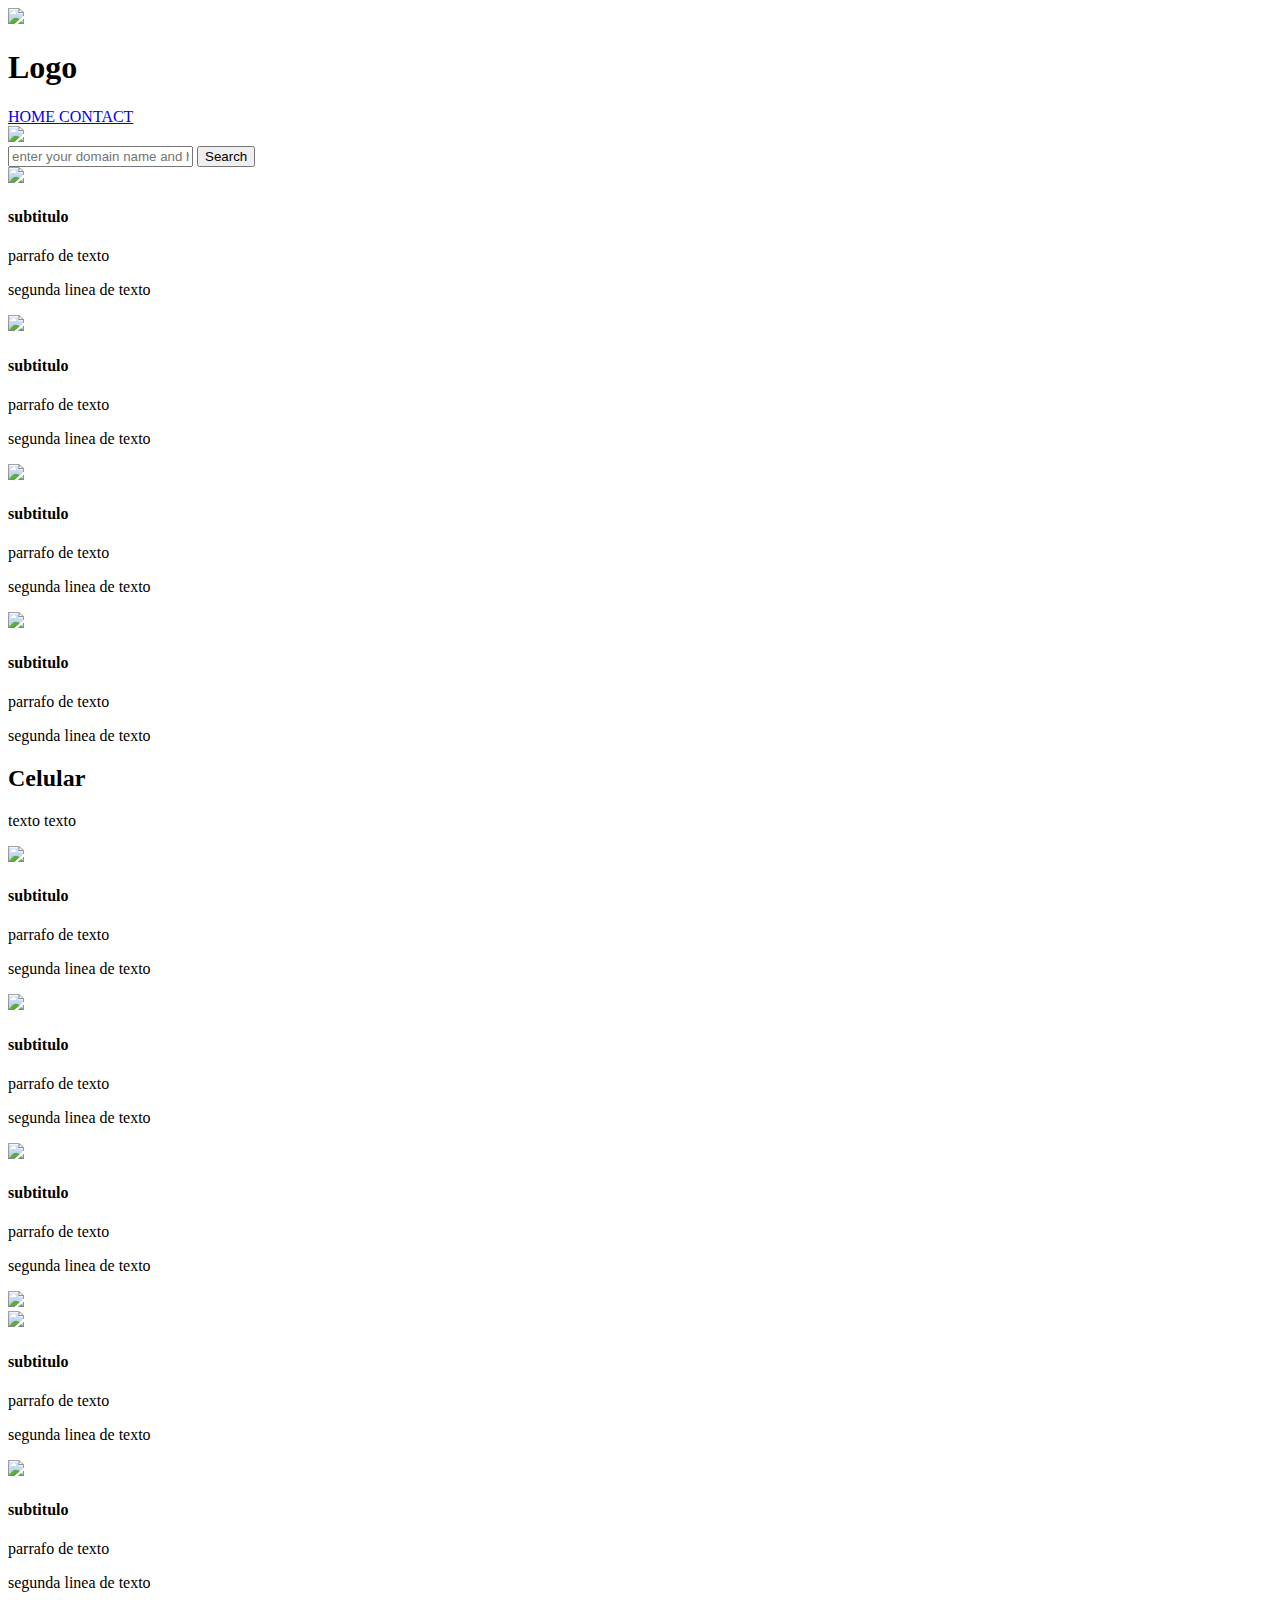
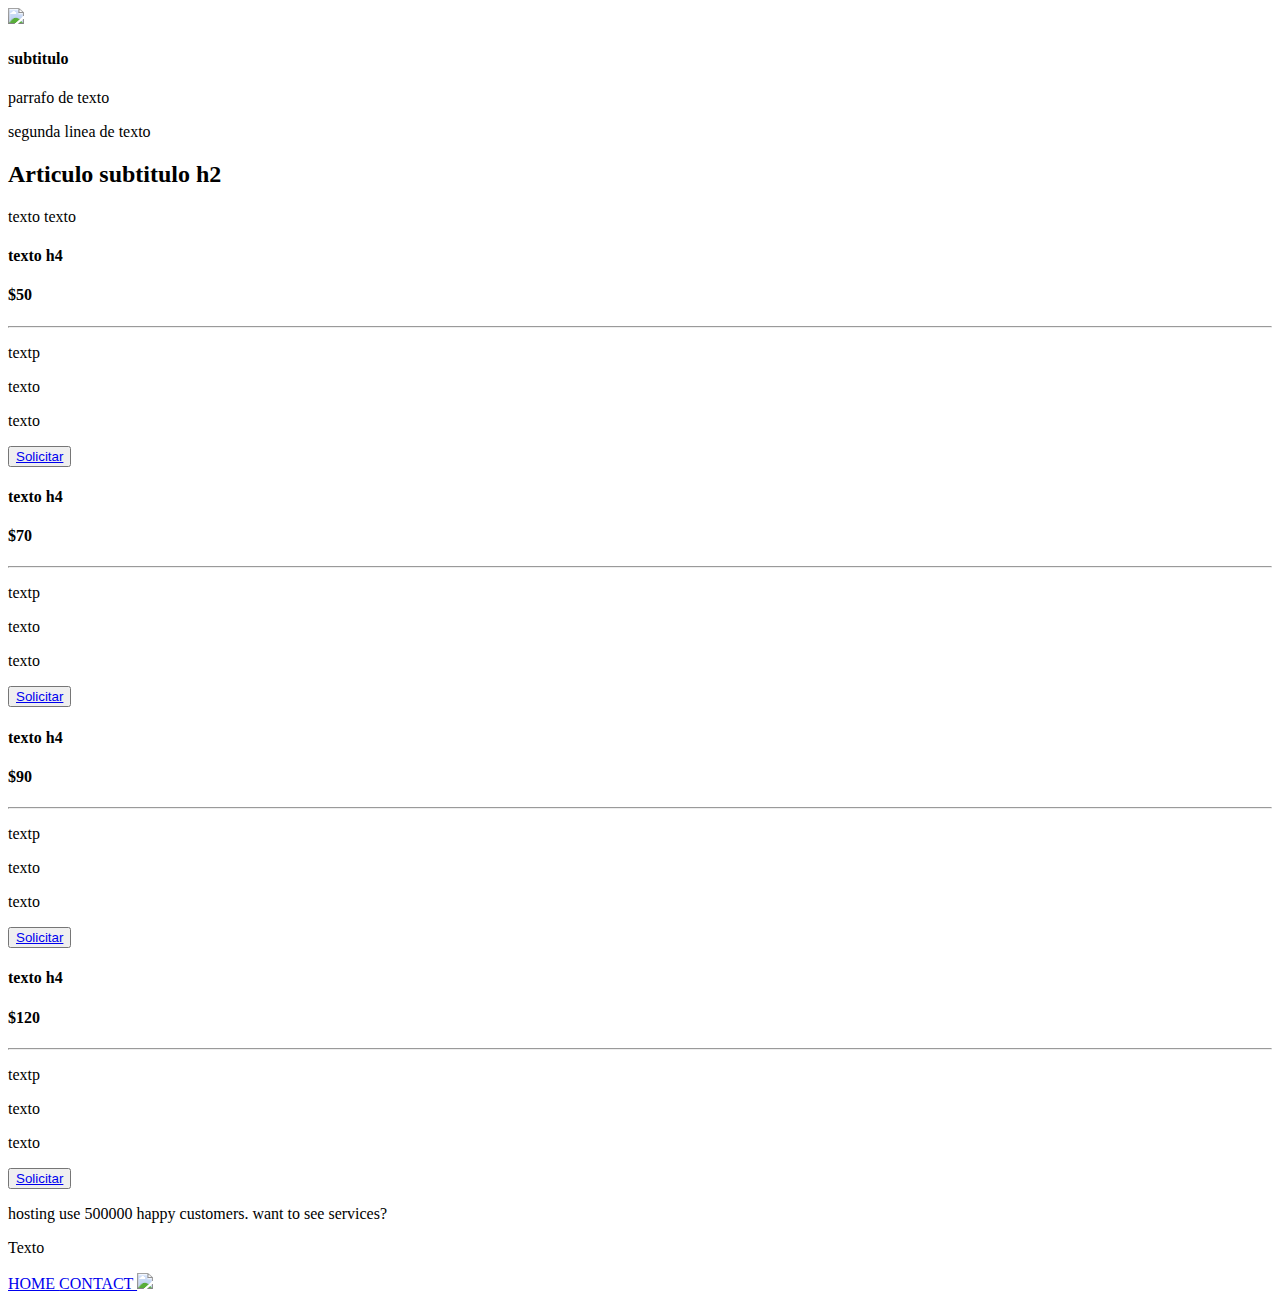
==== commit ad514096: "agrego tags en header y footer" ====
--- a/tp2/index.html
+++ b/tp2/index.html
@@ -6,20 +6,26 @@
 </head>
 <body>
 	<header id="encabezado">
-		<img src="#" />
-		<p>Logo</p>
+		<section>
+			<img src="#" />
+			<h1>Logo</h1>
+		</section>
+		<section>
 			<nav>
 				<a href="index.html"> HOME </a>
 				<a href="contact.html"> CONTACT </a>
 			</nav>
+		</section>
 	</header>
 	<div>
 		<img src="#" />
 	</div>
-	<form>
-		<input type="email" placeholder="enter your domain name and hit enter">
-		<input type="submit" value="Search">
-	</form>
+	<section>
+		<form>
+			<input type="email" placeholder="enter your domain name and hit enter">
+			<input type="submit" value="Search">
+		</form>
+	</section>
 	<section>
 		<div>
 			<div>
@@ -141,12 +147,16 @@
 		<section>
 			<p>hosting use <span>500000</span> happy customers. want to see services?</p>
 		</section>
-		<p>Texto</p>
-		<nav>
-			<a href="index.html"> HOME </a>
-			<a href="contact.html"> CONTACT </a>
-			<a href="#encabezado"><img src="#" /></a>
-		</nav>
+		<section>
+			<p>Texto</p>
+		</section>
+		<section>
+			<nav>
+				<a href="index.html"> HOME </a>
+				<a href="contact.html"> CONTACT </a>
+				<a href="#encabezado"><img src="#" /></a>
+			</nav>
+		</section>
 	</footer>
 </body>
 </html>
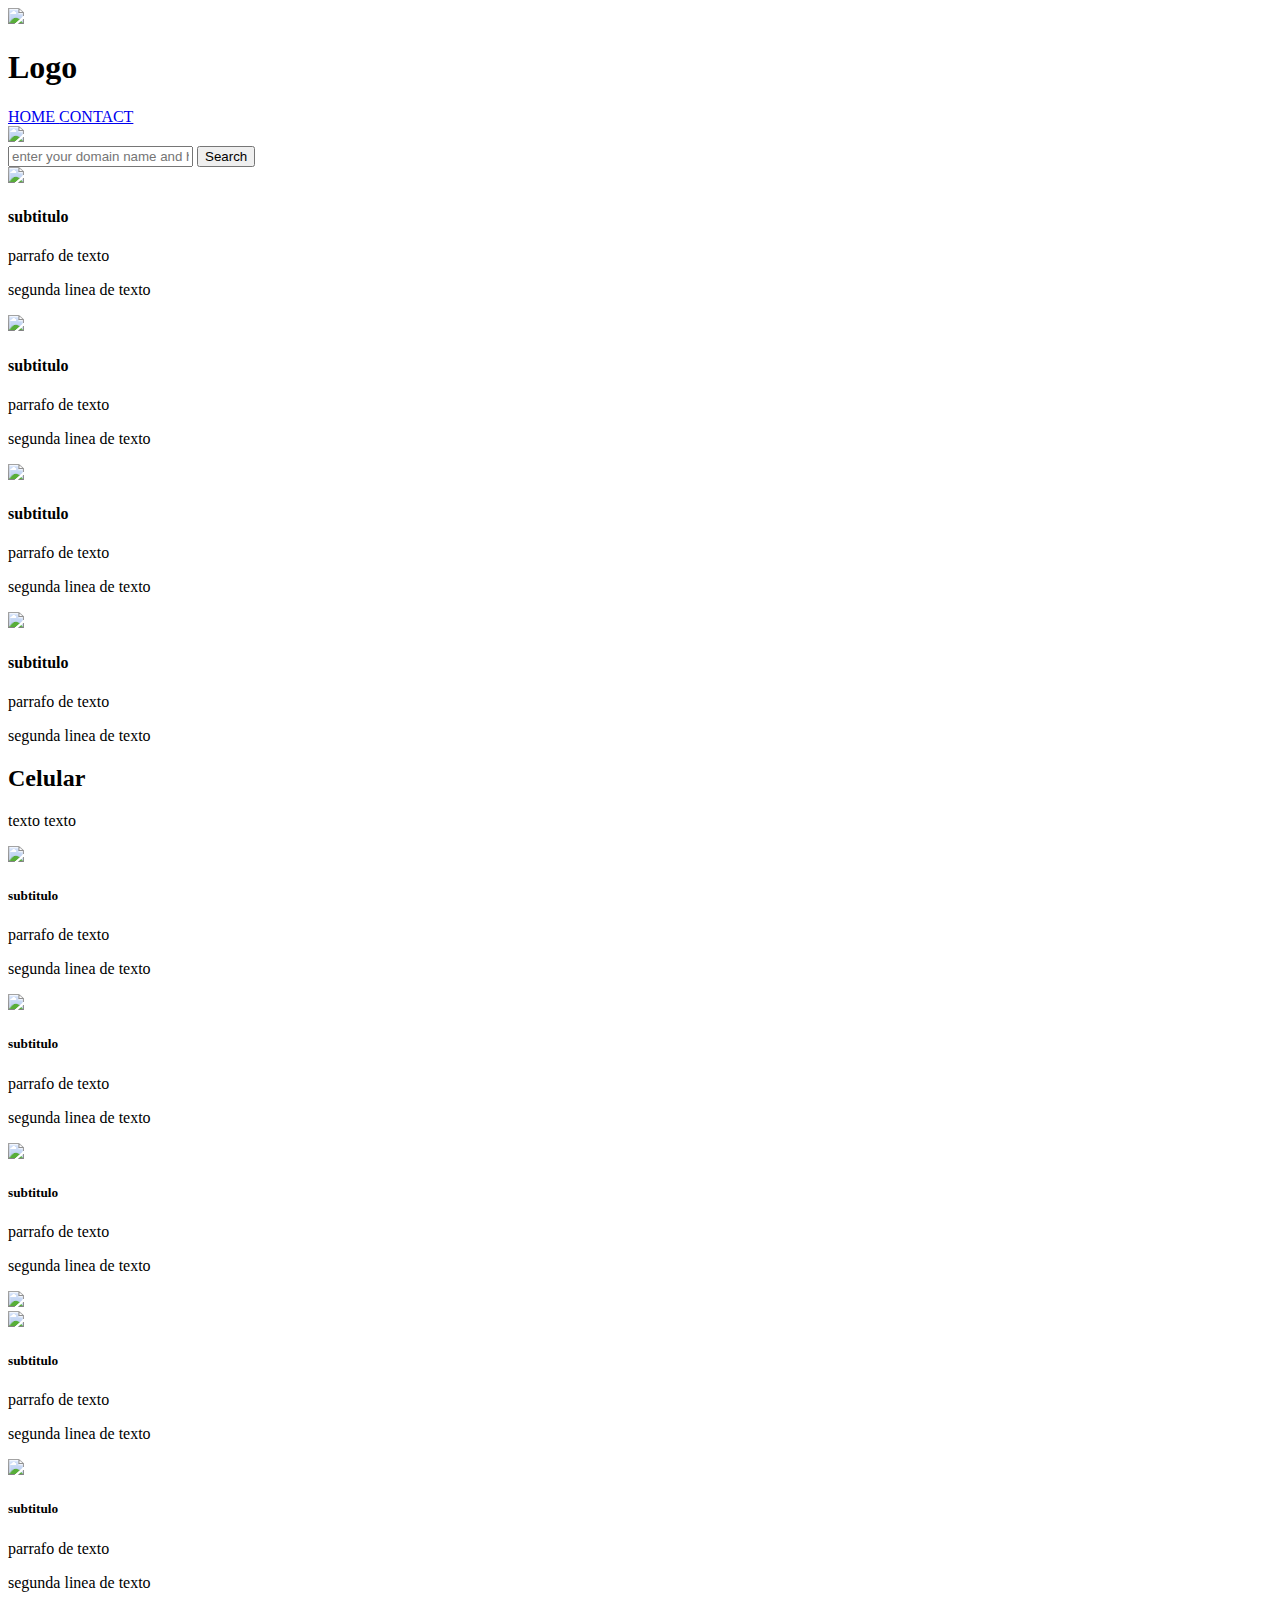
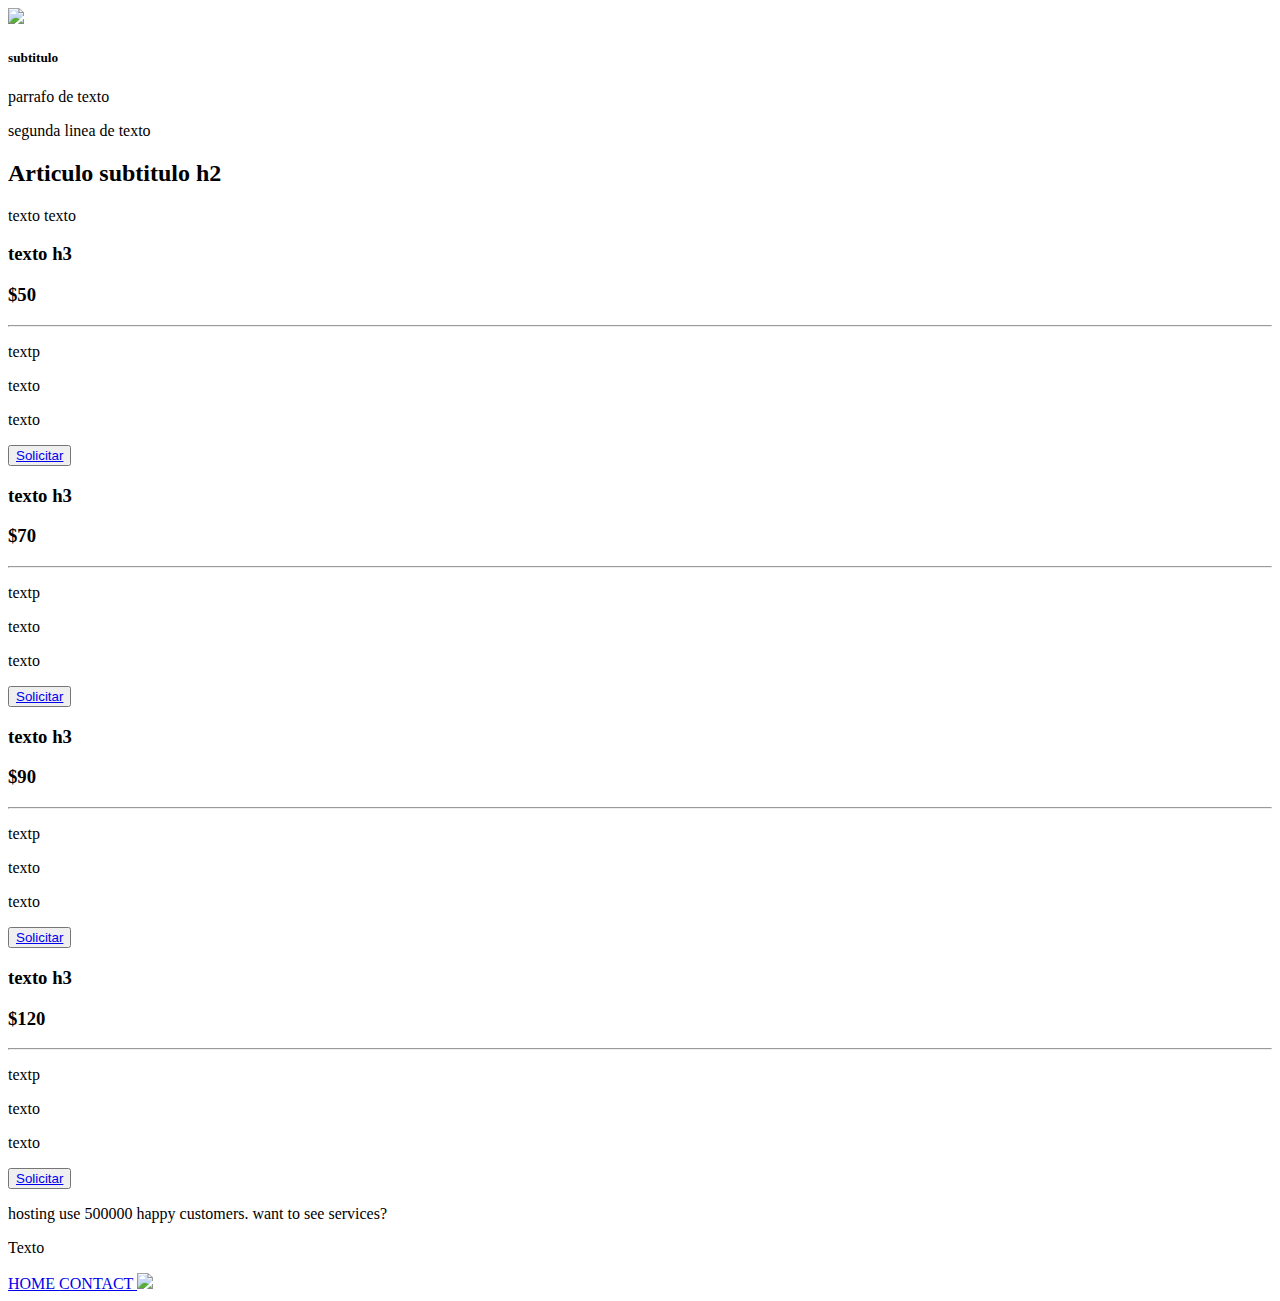
==== commit af4584f1: "agrego clases y modifico tags" ====
--- a/tp2/index.html
+++ b/tp2/index.html
@@ -5,137 +5,137 @@
 	<title>Pagina web</title>
 </head>
 <body>
-	<header id="encabezado">
-		<section>
+	<header id="site-header">
+		<section id="sec-logo">
 			<img src="#" />
 			<h1>Logo</h1>
 		</section>
-		<section>
-			<nav>
+		<section id="sec-nav">
+			<nav class="nav-header">
 				<a href="index.html"> HOME </a>
 				<a href="contact.html"> CONTACT </a>
 			</nav>
 		</section>
 	</header>
-	<div>
+	<div class="banner">
 		<img src="#" />
 	</div>
-	<section>
-		<form>
+	<section class="sec-search-bar">
+		<form action="search.php" method="post">
 			<input type="email" placeholder="enter your domain name and hit enter">
 			<input type="submit" value="Search">
 		</form>
 	</section>
-	<section>
-		<div>
-			<div>
+	<section class="sec-services">
+		<div class="sec-service">
+			<div class="service">
 				<img src="#">
 				<h4>subtitulo</h4>
 				<p>parrafo de texto</p>
 				<p>segunda linea de texto</p>
 			</div>
-			<div>
+			<div class="service">
 				<img src="#">
 				<h4>subtitulo</h4>
 				<p>parrafo de texto</p>
 				<p>segunda linea de texto</p>
 			</div>
-			<div>
+			<div class="service">
 				<img src="#">
 				<h4>subtitulo</h4>
 				<p>parrafo de texto</p>
 				<p>segunda linea de texto</p>
 			</div>
-			<div>
+			<div class="service">
 				<img src="#">
 				<h4>subtitulo</h4>
 				<p>parrafo de texto</p>
 				<p>segunda linea de texto</p>
 			</div>
 		</div>
-		<div>
+		<div class="title-services">
 			<h2>Celular</h2>
 			<p>texto texto</p>
 		</div>
-		<div>
-			<div>
+		<div class="features">
+			<div class="feature">
 				<img src="#">
-				<h4>subtitulo</h4>
+				<h5>subtitulo</h5>
 				<p>parrafo de texto</p>
 				<p>segunda linea de texto</p>
 			</div>
-			<div>
+			<div class="feature">
 				<img src="#">
-				<h4>subtitulo</h4>
+				<h5>subtitulo</h5>
 				<p>parrafo de texto</p>
 				<p>segunda linea de texto</p>
 			</div>
-			<div>
+			<div class="feature">
 				<img src="#">
-				<h4>subtitulo</h4>
+				<h5>subtitulo</h5>
 				<p>parrafo de texto</p>
 				<p>segunda linea de texto</p>
 			</div>
 		</div>
-		<div>
+		<div class="phone-image">
 			<img src="#">
 		</div>
-		<div>
-			<div>
+		<div class="features">
+			<div class="feature">
 				<img src="#">
-				<h4>subtitulo</h4>
+				<h5>subtitulo</h5>
 				<p>parrafo de texto</p>
 				<p>segunda linea de texto</p>
 			</div>
-			<div>
+			<div class="feature">
 				<img src="#">
-				<h4>subtitulo</h4>
+				<h5>subtitulo</h5>
 				<p>parrafo de texto</p>
 				<p>segunda linea de texto</p>
 			</div>
-			<div>
+			<div class="feature">
 				<img src="#">
-				<h4>subtitulo</h4>
+				<h5>subtitulo</h5>
 				<p>parrafo de texto</p>
 				<p>segunda linea de texto</p>
 			</div>
 		</div>
 	</section>
-	<section>
+	<section class="image-price">
 		<h2>Articulo subtitulo h2 </h2>
 		<p>texto texto </p>
 	</section>
-	<section>
-		<div>
-			<h4>texto h4</h4>
-			<h4>$50</h4>
+	<section class="sec-services-pricing">
+		<div class="price">
+			<h3>texto h3</h3>
+			<h3>$50</h3>
 			<hr />
 			<p>textp</p>
 			<p>texto</p>
 			<p>texto</p>
 			<button> <a href="#">Solicitar</a> </button>
 		</div>
-		<div>
-			<h4>texto h4</h4>
-			<h4>$70</h4>
+		<div class="price">
+			<h3>texto h3</h3>
+			<h3>$70</h3>
 			<hr />
 			<p>textp</p>
 			<p>texto</p>
 			<p>texto</p>
 			<button> <a href="#">Solicitar</a> </button>
 		</div>
-		<div>
-			<h4>texto h4</h4>
-			<h4>$90</h4>
+		<div class="price">
+			<h3>texto h3</h3>
+			<h3>$90</h3>
 			<hr />
 			<p>textp</p>
 			<p>texto</p>
 			<p>texto</p>
 			<button> <a href="#">Solicitar</a> </button>
 		</div>
-		<div>
-			<h4>texto h4</h4>
-			<h4>$120</h4>
+		<div class="price">
+			<h3>texto h3</h3>
+			<h3>$120</h3>
 			<hr />
 			<p>textp</p>
 			<p>texto</p>
@@ -143,15 +143,13 @@
 			<button> <a href="#">Solicitar</a> </button>
 		</div>
 	</section>
-	<footer id="pie">
-		<section>
+	<footer id="site-footer">
+		<section class="sec-footer">
 			<p>hosting use <span>500000</span> happy customers. want to see services?</p>
 		</section>
-		<section>
+		<section class="sec-nav-footer">
 			<p>Texto</p>
-		</section>
-		<section>
-			<nav>
+			<nav id="nav-footer">
 				<a href="index.html"> HOME </a>
 				<a href="contact.html"> CONTACT </a>
 				<a href="#encabezado"><img src="#" /></a>
